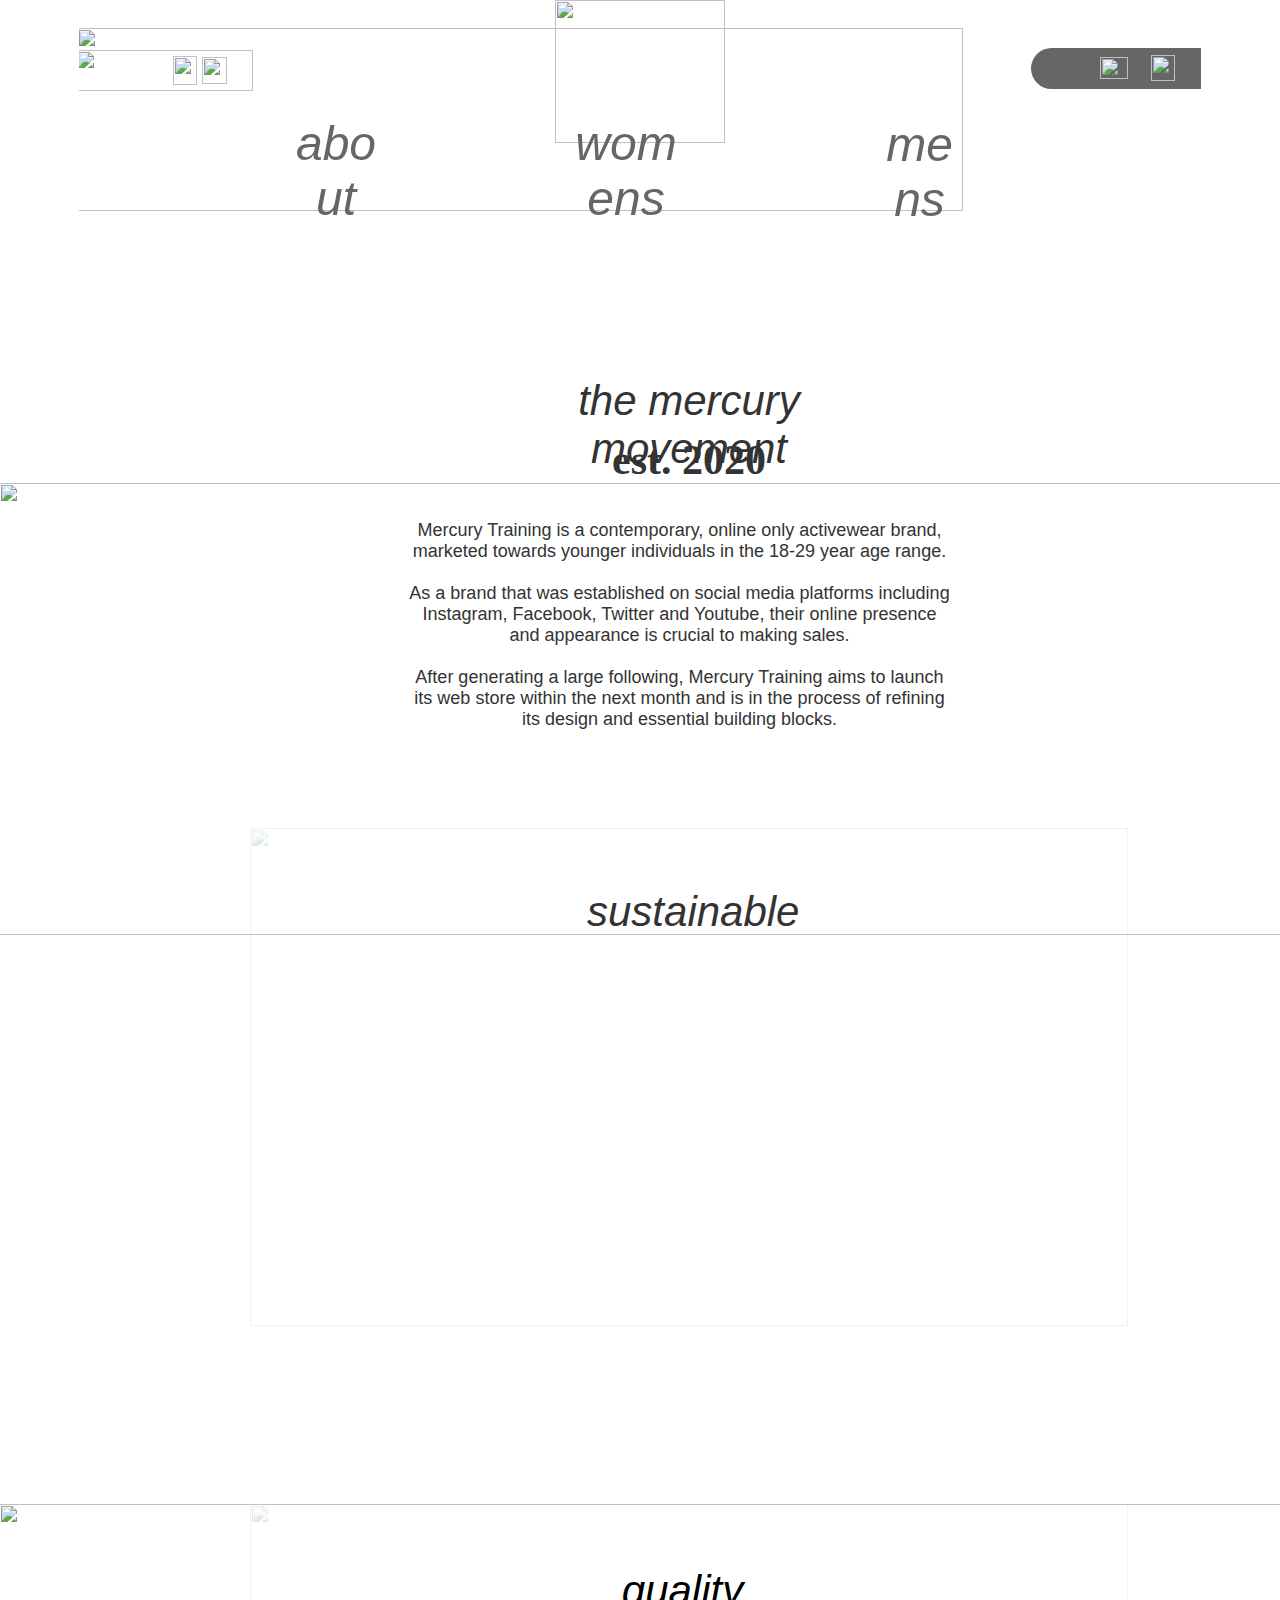
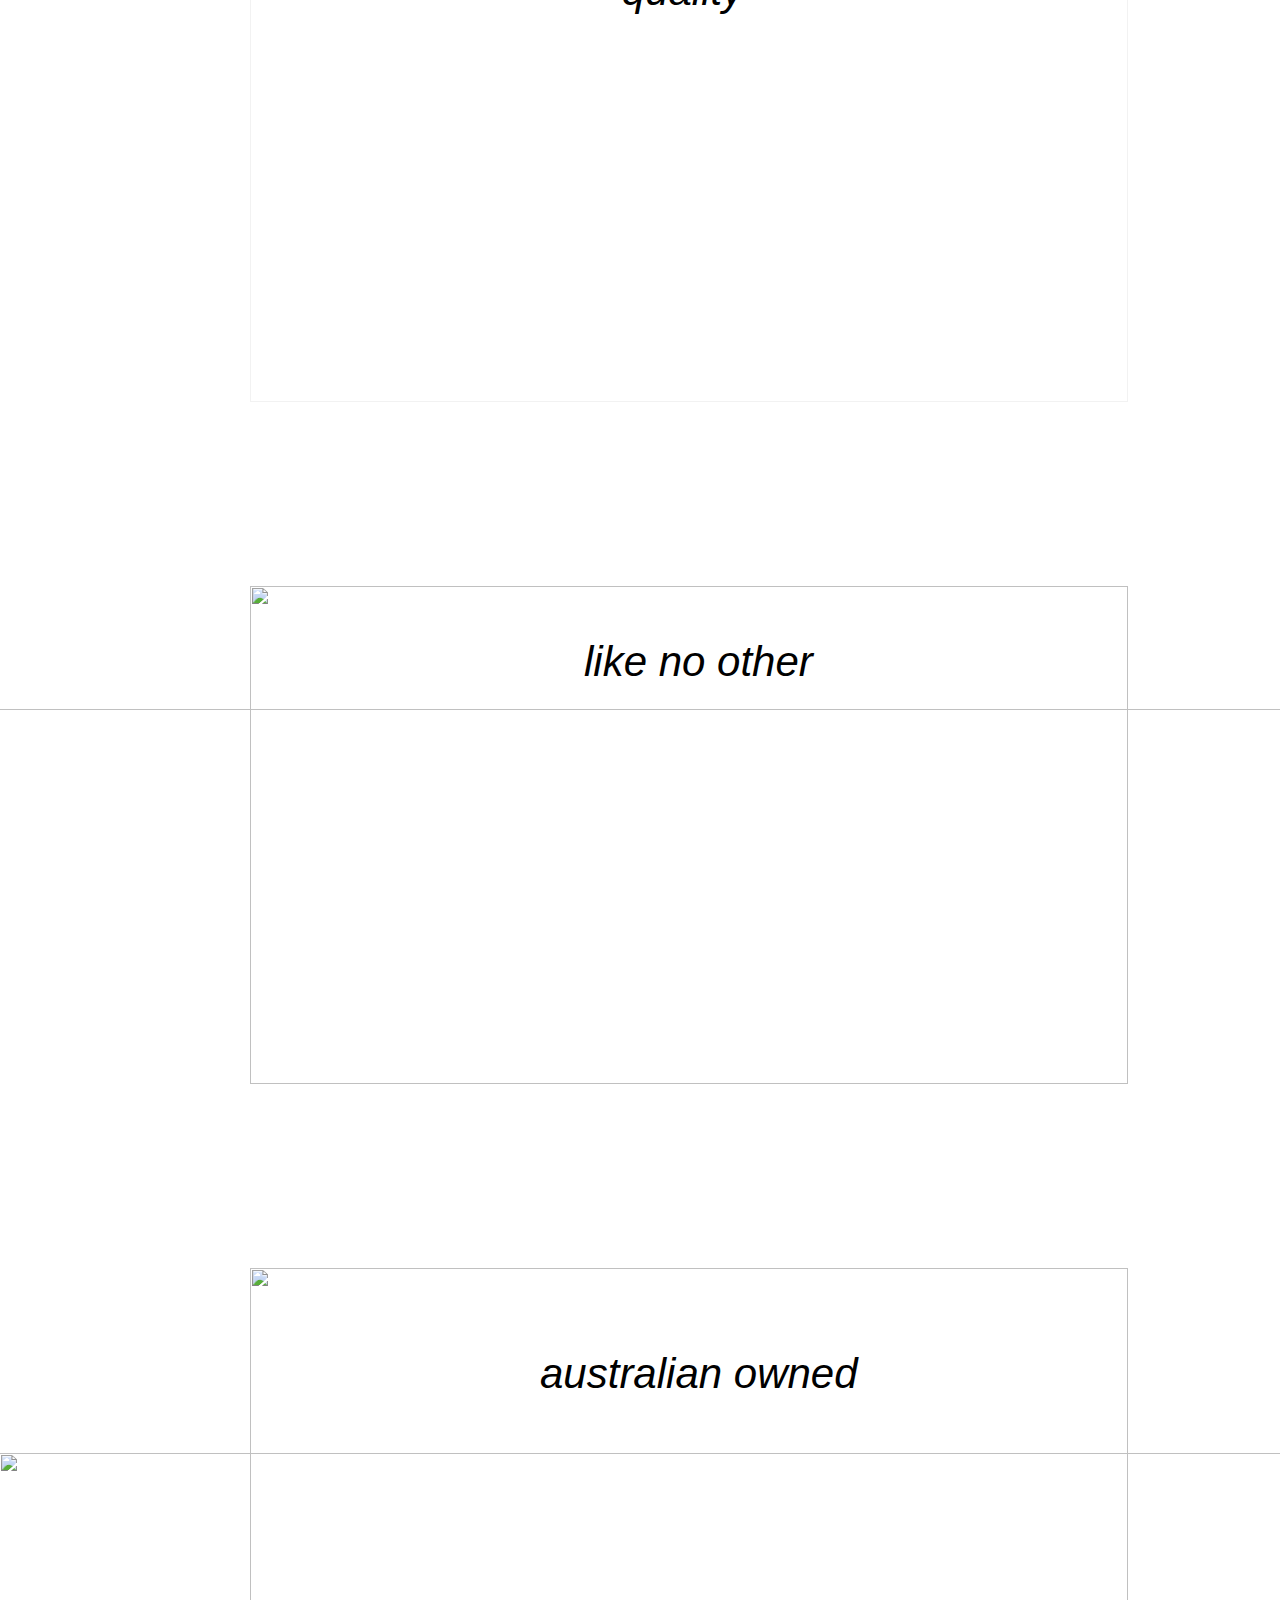
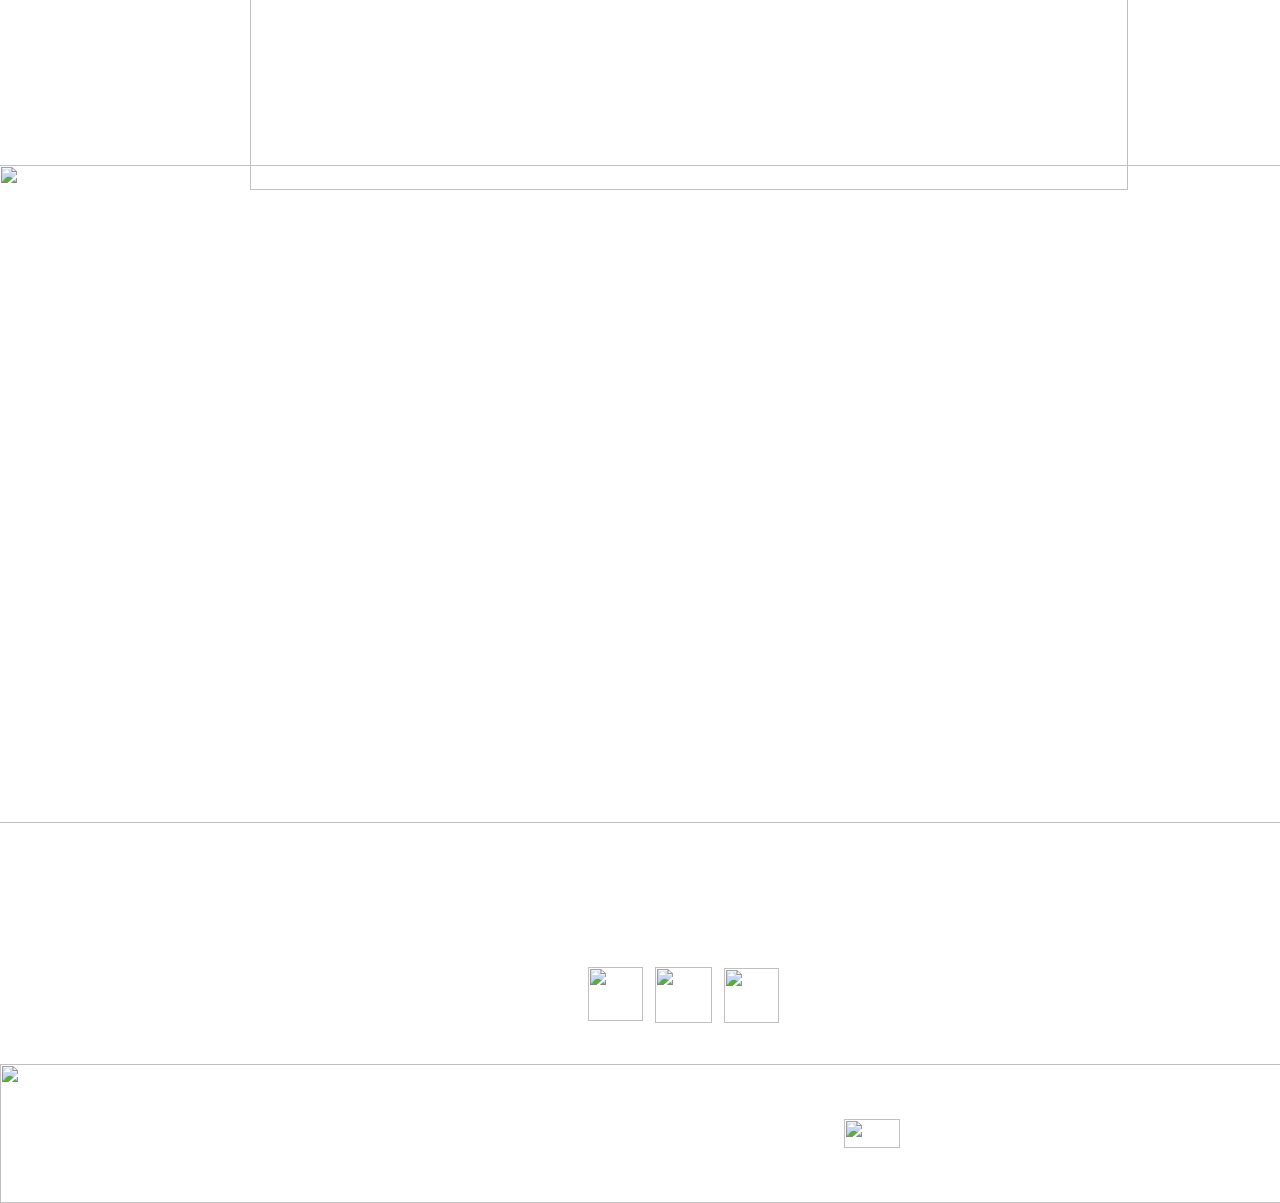
==== about.html @ 0af29b04 "updated" ====
<html><head>
    <meta name="robots" content="noindex, nofollow">
    <title>about</title>
    <meta http-equiv="X-UA-Compatible" content="IE=edge">
    <meta http-equiv="content-type" content="text/html; charset=utf-8">
    <link href="resources/css/axure_rp_page.css" type="text/css" rel="stylesheet">
    <link href="data/styles.css" type="text/css" rel="stylesheet">
    <link href="files/about/styles.css" type="text/css" rel="stylesheet">
    <link href="https://use.typekit.net/eap8zvl.css" type="text/css" rel="stylesheet">
    <link href="https://use.typekit.net/eap8zvl.css" type="text/css" rel="stylesheet">
    <script type="text/javascript">
        AXSHARE_HOST_URL = 'http://app.axure.cloud';
        AXSHARE_HOST_SECURE_URL = 'https://share.axure.com';
        ACCOUNT_SERVICE_URL = 'http://accounts.axure.com';
        ACCOUNT_SERVICE_SECURE_URL = 'https://accounts.axure.com';
        ON_PREM_LDAP_ENABLED = 'false';
        AXSHARE_CLIENT_URL = 'https://app.axure.cloud/app'
</script><script src="resources/scripts/jquery-3.2.1.min.js"></script>
    <script src="resources/scripts/axure/axQuery.js"></script>
    <script src="resources/scripts/axure/globals.js"></script>
    <script src="resources/scripts/axutils.js"></script>
    <script src="resources/scripts/axure/annotation.js"></script>
    <script src="resources/scripts/axure/axQuery.std.js"></script>
    <script src="resources/scripts/axure/doc.js"></script>
    <script src="resources/scripts/messagecenter.js"></script>
    <script src="resources/scripts/axure/events.js"></script>
    <script src="resources/scripts/axure/recording.js"></script>
    <script src="resources/scripts/axure/action.js"></script>
    <script src="resources/scripts/axure/expr.js"></script>
    <script src="resources/scripts/axure/geometry.js"></script>
    <script src="resources/scripts/axure/flyout.js"></script>
    <script src="resources/scripts/axure/model.js"></script>
    <script src="resources/scripts/axure/repeater.js"></script>
    <script src="resources/scripts/axure/sto.js"></script>
    <script src="resources/scripts/axure/utils.temp.js"></script>
    <script src="resources/scripts/axure/variables.js"></script>
    <script src="resources/scripts/axure/drag.js"></script>
    <script src="resources/scripts/axure/move.js"></script>
    <script src="resources/scripts/axure/visibility.js"></script>
    <script src="resources/scripts/axure/style.js"></script>
    <script src="resources/scripts/axure/adaptive.js"></script>
    <script src="resources/scripts/axure/tree.js"></script>
    <script src="resources/scripts/axure/init.temp.js"></script>
    <script src="resources/scripts/axure/legacy.js"></script>
    <script src="resources/scripts/axure/viewer.js"></script>
    <script src="resources/scripts/axure/math.js"></script>
    <script src="resources/scripts/axure/jquery.nicescroll.min.js"></script>
    <script src="data/document.js"></script>
    <script src="files/about/data.js"></script>
    <script type="text/javascript">
      $axure.utils.getTransparentGifPath = function() { return 'https://d1h0x9w88ijkiq.cloudfront.net/3701/images/transparent.gif'; };
      $axure.utils.getOtherPath = function() { return 'resources/Other.html'; };
      $axure.utils.getReloadPath = function() { return 'resources/reload.html'; };
    </script>
  
<script>
    $(document).ready(function(){
        $("iframe").each(function( index ) {
            var iframeSrc = $(this).attr('src') || '';
            if(iframeSrc.indexOf('http:') != -1){
                $(this).attr('scrolling', 'auto');
                $(this).css('overflow', 'auto');
                $(this).attr('src', 'https://uftnur.axshare.com/');
            }
        });
    });
</script>
</head>
  <body>
    <div id="base" class="">

      <!-- Unnamed (Rectangle) -->
      <div id="u190" class="ax_default box_1">
        <img id="u190_img" class="img " src="https://d1icd6shlvmxi6.cloudfront.net/gsc/T12E49/e3/e2/44/e3e2448cad5c4119acaff49a198863d7/images/about/u190.svg?token=29dba86f237c1cb631171b21e3ddddee3d24c3df3f4107388b3dfd5e286b17d6">
        <div id="u190_text" class="text " style="display:none; visibility: hidden">
          <p></p>
        </div>
      </div>

      <!-- Unnamed (Rectangle) -->
      <div id="u191" class="ax_default box_1">
        <img id="u191_img" class="img " src="https://d1icd6shlvmxi6.cloudfront.net/gsc/T12E49/e3/e2/44/e3e2448cad5c4119acaff49a198863d7/images/about/u191.svg?token=84550e3d31f9e985f17fb6bf36323a4ef4c09071dbc0ebb6dfd98837c34f5258">
        <div id="u191_text" class="text " style="display:none; visibility: hidden">
          <p></p>
        </div>
      </div>

      <!-- Unnamed (Rectangle) -->
      <div id="u192" class="ax_default box_1">
        <img id="u192_img" class="img " src="https://d1icd6shlvmxi6.cloudfront.net/gsc/T12E49/e3/e2/44/e3e2448cad5c4119acaff49a198863d7/images/about/u192.svg?token=bd89bae131a731e0e1579896e544ff6ba9a644b9d1b19f51e6b49bf3a5f12c98">
        <div id="u192_text" class="text " style="display:none; visibility: hidden">
          <p></p>
        </div>
      </div>

      <!-- Unnamed (Rectangle) -->
      <div id="u193" class="ax_default box_1">
        <img id="u193_img" class="img " src="https://d1icd6shlvmxi6.cloudfront.net/gsc/T12E49/e3/e2/44/e3e2448cad5c4119acaff49a198863d7/images/about/u193.svg?token=28fc5b3a6406bc3f75bbd3ffdef777952d5403fe76863e2900ac0fec74e2ea33">
        <div id="u193_text" class="text " style="display:none; visibility: hidden">
          <p></p>
        </div>
      </div>

      <!-- Unnamed (Group) -->
      <div id="u194" class="ax_default" data-left="250" data-top="1504" data-width="878" data-height="498">

        <!-- Unnamed (Image) -->
        <div id="u195" class="ax_default image">
          <img id="u195_img" class="img " src="https://d1icd6shlvmxi6.cloudfront.net/gsc/T12E49/e3/e2/44/e3e2448cad5c4119acaff49a198863d7/images/about/u195.png?token=7d6c83d690de10bed030a1f88591ec9699cec29b453911fc96f72812eaa8d76f">
          <div id="u195_text" class="text " style="display:none; visibility: hidden">
            <p></p>
          </div>
        </div>

        <!-- Unnamed (Rectangle) -->
        <div id="u196" class="ax_default heading_1">
          <div id="u196_div" class=""></div>
          <div id="u196_text" class="text ">
            <p><span>quality</span></p>
          </div>
        </div>
      </div>

      <!-- Unnamed (Image) -->
      <div id="u197" class="ax_default image">
        <img id="u197_img" class="img " src="https://d1icd6shlvmxi6.cloudfront.net/gsc/T12E49/e3/e2/44/e3e2448cad5c4119acaff49a198863d7/images/about/u197.png?token=eff26e3b9b732cd84abbeff21485a74d63af9831c698d80a03b2161523832711">
        <div id="u197_text" class="text " style="display:none; visibility: hidden">
          <p></p>
        </div>
      </div>

      <!-- Unnamed (Rectangle) -->
      <div id="u198" class="ax_default heading_1">
        <div id="u198_div" class=""></div>
        <div id="u198_text" class="text ">
          <p><span>sustainable</span></p>
        </div>
      </div>

      <!-- Unnamed (Rectangle) -->
      <div id="u199" class="ax_default heading_1">
        <div id="u199_div" class=""></div>
        <div id="u199_text" class="text ">
          <p><span>the mercury movement</span></p>
        </div>
      </div>

      <!-- Unnamed (Rectangle) -->
      <div id="u200" class="ax_default heading_1">
        <div id="u200_div" class=""></div>
        <div id="u200_text" class="text ">
          <p><span>est. 2020</span></p>
        </div>
      </div>

      <!-- Unnamed (Dynamic Panel) -->
      <div id="u201" class="ax_default">
        <div id="u201_state0" class="panel_state" data-label="State1" style="">
          <div id="u201_state0_content" class="panel_state_content">

            <!-- Unnamed (Image) -->
            <div id="u202" class="ax_default image">
              <img id="u202_img" class="img " src="https://d1icd6shlvmxi6.cloudfront.net/gsc/T12E49/e3/e2/44/e3e2448cad5c4119acaff49a198863d7/images/about/u202.png?token=363592586516ce63cbf22a4145c3e2142d85b64facdb12ffdaad3657d2ca29d8">
              <div id="u202_text" class="text " style="display:none; visibility: hidden">
                <p></p>
              </div>
            </div>
          </div>
        </div>
      </div>

      <!-- Unnamed (Group) -->
      <div id="u203" class="ax_default" data-left="250" data-top="2186" data-width="878" data-height="820">

        <!-- Unnamed (Image) -->
        <div id="u204" class="ax_default image">
          <img id="u204_img" class="img " src="https://d1icd6shlvmxi6.cloudfront.net/gsc/T12E49/e3/e2/44/e3e2448cad5c4119acaff49a198863d7/images/about/u204.png?token=244e8b0ebcea4e0c469b07ad04e687013924014884b805576ce82ab61785e96d">
          <div id="u204_text" class="text " style="display:none; visibility: hidden">
            <p></p>
          </div>
        </div>

        <!-- Unnamed (Rectangle) -->
        <div id="u205" class="ax_default heading_1">
          <div id="u205_div" class=""></div>
          <div id="u205_text" class="text ">
            <p><span>like no other</span></p>
          </div>
        </div>

        <!-- Unnamed (Rectangle) -->
        <div id="u206" class="ax_default heading_1">
          <div id="u206_div" class=""></div>
          <div id="u206_text" class="text ">
            <p><span>australian owned</span></p>
          </div>
        </div>
      </div>

      <!-- Unnamed (Rectangle) -->
      <div id="u207" class="ax_default paragraph">
        <div id="u207_div" class=""></div>
        <div id="u207_text" class="text ">
          <p><span>Mercury Training is a contemporary, online only activewear brand, marketed towards younger individuals in the 18-29 year age range.</span></p><p><span><br></span></p><p><span>As a brand that was established on social media platforms including Instagram, Facebook, Twitter and Youtube, their online presence and appearance is crucial to making sales.</span></p><p><span><br></span></p><p><span>After generating a large following, Mercury Training aims to launch its web store within the next month and is in the process of refining its design and essential building blocks.</span></p>
        </div>
      </div>

      <!-- Unnamed (Image) -->
      <div id="u208" class="ax_default image">
        <img id="u208_img" class="img " src="https://d1icd6shlvmxi6.cloudfront.net/gsc/T12E49/e3/e2/44/e3e2448cad5c4119acaff49a198863d7/images/index/u63.png?token=3b9ca4e91e3579bb77bb070edfdcd228736a7e8b6ae8fb9a878acb8526d6e3fd">
        <div id="u208_text" class="text " style="display:none; visibility: hidden">
          <p></p>
        </div>
      </div>

      <!-- Unnamed (Master 1) -->

      <!-- Unnamed (Dynamic Panel) -->
      <div id="u210" class="ax_default" style="z-index: 1001; left: 50%;">
        <div id="u210_state0" class="panel_state" data-label="State1" style="">
          <div id="u210_state0_content" class="panel_state_content">

            <!-- Unnamed (Rectangle) -->
            <div id="u211" class="ax_default box_1">
              <img id="u211_img" class="img " src="https://d1icd6shlvmxi6.cloudfront.net/gsc/T12E49/e3/e2/44/e3e2448cad5c4119acaff49a198863d7/images/index/u2.svg?token=b381e3e4f257134cc5262ebfe2e6e691c07fec40b9c8557812f428b63dcf1383">
              <div id="u211_text" class="text " style="display:none; visibility: hidden">
                <p></p>
              </div>
            </div>

            <!-- Unnamed (Dynamic Panel) -->
            <div id="u212" class="ax_default">
              <div id="u212_state0" class="panel_state" data-label="State1" style="">
                <div id="u212_state0_content" class="panel_state_content">
                </div>
              </div>
            </div>

            <!-- Unnamed (Image) -->
            <div id="u213" class="ax_default image" style="cursor: pointer;">
              <img id="u213_img" class="img " src="https://d1icd6shlvmxi6.cloudfront.net/gsc/T12E49/e3/e2/44/e3e2448cad5c4119acaff49a198863d7/images/index/u4.png?token=bc45b74a32ffb7a8cfefb0fa187a41933a3ec0ef16a9f8dc41f8763576f08f32" tabindex="0">
              <div id="u213_text" class="text " style="display:none; visibility: hidden">
                <p></p>
              </div>
            </div>

            <!-- Unnamed (Image) -->
            <div id="u214" class="ax_default image" style="cursor: pointer;">
              <img id="u214_img" class="img " src="https://d1icd6shlvmxi6.cloudfront.net/gsc/T12E49/e3/e2/44/e3e2448cad5c4119acaff49a198863d7/images/index/u5.png?token=25758a593a1eed9463f2ce98c45bd527aa0e6a61bac7b86f6a47291e951ec719" tabindex="0">
              <div id="u214_text" class="text " style="display:none; visibility: hidden">
                <p></p>
              </div>
            </div>

            <!-- Unnamed (Image) -->
            <div id="u215" class="ax_default image" style="cursor: pointer;">
              <img id="u215_img" class="img " src="https://d1icd6shlvmxi6.cloudfront.net/gsc/T12E49/e3/e2/44/e3e2448cad5c4119acaff49a198863d7/images/index/u6.png?token=7678b1cb4c6f7141ba5e9a1bf5e0ef2548e3509686c2f45f0ecde10362646c6c" tabindex="0">
              <div id="u215_text" class="text " style="display:none; visibility: hidden">
                <p></p>
              </div>
            </div>

            <!-- Unnamed (Group) -->
            <div id="u216" class="ax_default" data-left="-76" data-top="29" data-width="416" data-height="62">

              <!-- Unnamed (Dynamic Panel) -->
              <div id="u217" class="ax_default">
                <div id="u217_state0" class="panel_state" data-label="State1" style="">
                  <div id="u217_state0_content" class="panel_state_content">

                    <!-- Unnamed (Rectangle) -->
                    <div id="u218" class="ax_default box_1">
                      <img id="u218_img" class="img " src="https://d1icd6shlvmxi6.cloudfront.net/gsc/T12E49/e3/e2/44/e3e2448cad5c4119acaff49a198863d7/images/index/u9.svg?token=17a311a3d5c6ecb77720ddfd33a53217cdeafd77eab2c504dbaecd771d4312e6">
                      <div id="u218_text" class="text " style="display:none; visibility: hidden">
                        <p></p>
                      </div>
                    </div>

                    <!-- Unnamed (Shape) -->
                    <div id="u219" class="ax_default box_1 ax_default_hidden" style="display:none; visibility: hidden">
                      <img id="u219_img" class="img " src="https://d1icd6shlvmxi6.cloudfront.net/gsc/T12E49/e3/e2/44/e3e2448cad5c4119acaff49a198863d7/images/index/u10.svg?token=020beb7f576e84bdd96a6387a32f7fff96294ceff72ad7f6d88a8cf86814b2e1">
                      <div id="u219_text" class="text " style="display:none; visibility: hidden">
                        <p></p>
                      </div>
                    </div>

                    <!-- Unnamed (Text Field) -->
                    <div id="u220" class="ax_default text_field ax_default_hidden" style="display:none; visibility: hidden">
                      <img id="u220_img" class="img " src="https://d1icd6shlvmxi6.cloudfront.net/gsc/T12E49/e3/e2/44/e3e2448cad5c4119acaff49a198863d7/images/index/u11.svg?token=381119339936e15c0503c7438a933460e73e7ae56648fa197dcfe4c4f19a71e9">
                      <input id="u220_input" type="text" value="" class="u220_input" style="color: rgb(153, 153, 153);">
                    </div>
                  </div>
                </div>
              </div>

              <!-- Unnamed (Image) -->
              <div id="u221" class="ax_default image" style="cursor: pointer;">
                <img id="u221_img" class="img " src="https://d1icd6shlvmxi6.cloudfront.net/gsc/T12E49/e3/e2/44/e3e2448cad5c4119acaff49a198863d7/images/index/u12.png?token=785f24f9a5ae138f45f8186e5686e812bf46010a10af70f240276caae130f1dd" tabindex="0">
                <div id="u221_text" class="text " style="display:none; visibility: hidden">
                  <p></p>
                </div>
              </div>
            </div>

            <!-- Unnamed (Image) -->
            <div id="u222" class="ax_default image ax_default_hidden" style="display: none; visibility: hidden; cursor: pointer;">
              <img id="u222_img" class="img " src="https://d1icd6shlvmxi6.cloudfront.net/gsc/T12E49/e3/e2/44/e3e2448cad5c4119acaff49a198863d7/images/index/u12.png?token=785f24f9a5ae138f45f8186e5686e812bf46010a10af70f240276caae130f1dd" tabindex="0">
              <div id="u222_text" class="text " style="display:none; visibility: hidden">
                <p></p>
              </div>
            </div>

            <!-- Unnamed (Image) -->
            <div id="u223" class="ax_default image" style="cursor: pointer;">
              <img id="u223_img" class="img " src="https://d1icd6shlvmxi6.cloudfront.net/gsc/T12E49/e3/e2/44/e3e2448cad5c4119acaff49a198863d7/images/index/u14.png?token=78861dfc6986c7008605620b86d4eba15e61a74ea723fc625d31032b34368599" tabindex="0">
              <div id="u223_text" class="text " style="display:none; visibility: hidden">
                <p></p>
              </div>
            </div>

            <!-- logo (Image) -->
            <div id="u224" class="ax_default image" data-label="logo" style="cursor: pointer;">
              <img id="u224_img" class="img " src="https://d1icd6shlvmxi6.cloudfront.net/gsc/T12E49/e3/e2/44/e3e2448cad5c4119acaff49a198863d7/images/index/logo_u15.png?token=6aff16e67a0a68ebd94fe6651b730d0bd4fe7394e2bf3d9d7de1b9d261cb4bd6" tabindex="0">
              <div id="u224_text" class="text " style="display:none; visibility: hidden">
                <p></p>
              </div>
            </div>

            <!-- Unnamed (Dynamic Panel) -->
            <div id="u225" class="ax_default">
              <div id="u225_state0" class="panel_state" data-label="State1" style="">
                <div id="u225_state0_content" class="panel_state_content">

                  <!-- Unnamed (Rectangle) -->
                  <div id="u226" class="ax_default box_1" style="visibility: hidden; display: none;">
                    <img id="u226_img" class="img " src="https://d1icd6shlvmxi6.cloudfront.net/gsc/T12E49/e3/e2/44/e3e2448cad5c4119acaff49a198863d7/images/index/u17.svg?token=c6a467b86d2e4741c9903317c3f160c768ebb38445e0dc8c45e473f5ed915ffb">
                    <div id="u226_text" class="text " style="display:none; visibility: hidden">
                      <p></p>
                    </div>
                  </div>

                  <!-- Unnamed (Rectangle) -->
                  <div id="u227" class="ax_default box_1 ax_default_hidden" style="visibility: hidden; display: none;">
                    <img id="u227_img" class="img " src="https://d1icd6shlvmxi6.cloudfront.net/gsc/T12E49/e3/e2/44/e3e2448cad5c4119acaff49a198863d7/images/index/u17.svg?token=c6a467b86d2e4741c9903317c3f160c768ebb38445e0dc8c45e473f5ed915ffb">
                    <div id="u227_text" class="text " style="display:none; visibility: hidden">
                      <p></p>
                    </div>
                  </div>

                  <!-- Unnamed (Rectangle) -->
                  <div id="u228" class="ax_default link_button" style="cursor: pointer;">
                    <div id="u228_div" class="" tabindex="0"></div>
                    <div id="u228_text" class="text ">
                      <p><span>about</span></p>
                    </div>
                  </div>

                  <!-- Unnamed (Rectangle) -->
                  <div id="u229" class="ax_default link_button" style="cursor: pointer;">
                    <div id="u229_div" class="" tabindex="0"></div>
                    <div id="u229_text" class="text ">
                      <p id="cache0" style=""><span id="cache1" style="">womens</span></p>
                    </div>
                  </div>

                  <!-- Unnamed (Rectangle) -->
                  <div id="u230" class="ax_default link_button" style="cursor: pointer;">
                    <div id="u230_div" class="" tabindex="0"></div>
                    <div id="u230_text" class="text ">
                      <p id="cache8" style=""><span id="cache9" style="">mens</span></p>
                    </div>
                  </div>

                  <!-- Unnamed (Rectangle) -->
                  <div id="u231" class="ax_default link_button ax_default_hidden" style="visibility: hidden; cursor: pointer; display: none;">
                    <div id="u231_div" class="" tabindex="0"></div>
                    <div id="u231_text" class="text ">
                      <p id="cache2" style=""><span id="cache3" style="">new</span></p>
                    </div>
                  </div>

                  <!-- Unnamed (Rectangle) -->
                  <div id="u232" class="ax_default link_button ax_default_hidden" style="visibility: hidden; cursor: pointer; display: none;">
                    <div id="u232_div" class="" tabindex="0"></div>
                    <div id="u232_text" class="text ">
                      <p id="cache4" style=""><span id="cache5" style="">tops</span></p>
                    </div>
                  </div>

                  <!-- Unnamed (Rectangle) -->
                  <div id="u233" class="ax_default link_button ax_default_hidden" style="visibility: hidden; cursor: pointer; display: none;">
                    <div id="u233_div" class="" tabindex="0"></div>
                    <div id="u233_text" class="text ">
                      <p id="cache6" style=""><span id="cache7" style="">bottoms</span></p>
                    </div>
                  </div>

                  <!-- Unnamed (Rectangle) -->
                  <div id="u234" class="ax_default link_button ax_default_hidden" style="visibility: hidden; cursor: pointer; display: none;">
                    <div id="u234_div" class="" tabindex="0"></div>
                    <div id="u234_text" class="text ">
                      <p><span>underwear</span></p>
                    </div>
                  </div>

                  <!-- Unnamed (Rectangle) -->
                  <div id="u235" class="ax_default link_button ax_default_hidden" style="visibility: hidden; cursor: pointer; display: none;">
                    <div id="u235_div" class="" tabindex="0"></div>
                    <div id="u235_text" class="text ">
                      <p><span>sale</span></p>
                    </div>
                  </div>

                  <!-- Unnamed (Rectangle) -->
                  <div id="u236" class="ax_default link_button ax_default_hidden" style="visibility: hidden; cursor: pointer; display: none;">
                    <div id="u236_div" class="" tabindex="0"></div>
                    <div id="u236_text" class="text ">
                      <p><span>new</span></p>
                    </div>
                  </div>

                  <!-- Unnamed (Rectangle) -->
                  <div id="u237" class="ax_default link_button ax_default_hidden" style="visibility: hidden; cursor: pointer; display: none;">
                    <div id="u237_div" class="" tabindex="0"></div>
                    <div id="u237_text" class="text ">
                      <p id="cache10" style=""><span id="cache11" style="">tops</span></p>
                    </div>
                  </div>

                  <!-- Unnamed (Rectangle) -->
                  <div id="u238" class="ax_default link_button ax_default_hidden" style="visibility: hidden; cursor: pointer; display: none;">
                    <div id="u238_div" class="" tabindex="0"></div>
                    <div id="u238_text" class="text ">
                      <p><span>bottoms</span></p>
                    </div>
                  </div>

                  <!-- Unnamed (Rectangle) -->
                  <div id="u239" class="ax_default link_button ax_default_hidden" style="visibility: hidden; cursor: pointer; display: none;">
                    <div id="u239_div" class="" tabindex="0"></div>
                    <div id="u239_text" class="text ">
                      <p><span>underwear</span></p>
                    </div>
                  </div>

                  <!-- Unnamed (Rectangle) -->
                  <div id="u240" class="ax_default link_button ax_default_hidden" style="visibility: hidden; cursor: pointer; display: none;">
                    <div id="u240_div" class="" tabindex="0"></div>
                    <div id="u240_text" class="text ">
                      <p><span>sale</span></p>
                    </div>
                  </div>
                </div>
              </div>
            </div>
          </div>
        </div>
        <div id="u210_state1" class="panel_state" data-label="State2" style="visibility: hidden; display: none;">
          <div id="u210_state1_content" class="panel_state_content">

            <!-- Unnamed (Rectangle) -->
            <div id="u241" class="ax_default box_1">
              <img id="u241_img" class="img " src="https://d1icd6shlvmxi6.cloudfront.net/gsc/T12E49/e3/e2/44/e3e2448cad5c4119acaff49a198863d7/images/index/u32.svg?token=9f92a89975b96b0eb64fa0be72cb5d6113ad57e4c18de918d43c7310379dc716">
              <div id="u241_text" class="text " style="display:none; visibility: hidden">
                <p></p>
              </div>
            </div>

            <!-- Unnamed (Dynamic Panel) -->
            <div id="u242" class="ax_default">
              <div id="u242_state0" class="panel_state" data-label="State1" style="">
                <div id="u242_state0_content" class="panel_state_content">
                </div>
              </div>
            </div>

            <!-- Unnamed (Image) -->
            <div id="u243" class="ax_default image" style="cursor: pointer;">
              <img id="u243_img" class="img " src="https://d1icd6shlvmxi6.cloudfront.net/gsc/T12E49/e3/e2/44/e3e2448cad5c4119acaff49a198863d7/images/index/u4.png?token=bc45b74a32ffb7a8cfefb0fa187a41933a3ec0ef16a9f8dc41f8763576f08f32" tabindex="0">
              <div id="u243_text" class="text " style="display:none; visibility: hidden">
                <p></p>
              </div>
            </div>

            <!-- Unnamed (Image) -->
            <div id="u244" class="ax_default image" style="cursor: pointer;">
              <img id="u244_img" class="img " src="https://d1icd6shlvmxi6.cloudfront.net/gsc/T12E49/e3/e2/44/e3e2448cad5c4119acaff49a198863d7/images/index/u5.png?token=25758a593a1eed9463f2ce98c45bd527aa0e6a61bac7b86f6a47291e951ec719" tabindex="0">
              <div id="u244_text" class="text " style="display:none; visibility: hidden">
                <p></p>
              </div>
            </div>

            <!-- Unnamed (Image) -->
            <div id="u245" class="ax_default image" style="cursor: pointer;">
              <img id="u245_img" class="img " src="https://d1icd6shlvmxi6.cloudfront.net/gsc/T12E49/e3/e2/44/e3e2448cad5c4119acaff49a198863d7/images/index/u6.png?token=7678b1cb4c6f7141ba5e9a1bf5e0ef2548e3509686c2f45f0ecde10362646c6c" tabindex="0">
              <div id="u245_text" class="text " style="display:none; visibility: hidden">
                <p></p>
              </div>
            </div>

            <!-- Unnamed (Group) -->
            <div id="u246" class="ax_default" data-left="-1" data-top="38" data-width="362" data-height="48">

              <!-- Unnamed (Group) -->
              <div id="u247" class="ax_default" data-left="-1" data-top="38" data-width="362" data-height="48">

                <!-- Unnamed (Dynamic Panel) -->
                <div id="u248" class="ax_default">
                  <div id="u248_state0" class="panel_state" data-label="State1" style="">
                    <div id="u248_state0_content" class="panel_state_content">

                      <!-- Unnamed (Rectangle) -->
                      <div id="u249" class="ax_default box_1">
                        <img id="u249_img" class="img " src="https://d1icd6shlvmxi6.cloudfront.net/gsc/T12E49/e3/e2/44/e3e2448cad5c4119acaff49a198863d7/images/index/u40.svg?token=2597c63accee0abf2d326fc9081e9cd23d952727246942bb927a66832a2e5a2a">
                        <div id="u249_text" class="text " style="display:none; visibility: hidden">
                          <p></p>
                        </div>
                      </div>

                      <!-- Unnamed (Rectangle) -->
                      <div id="u250" class="ax_default box_1 ax_default_hidden" style="display:none; visibility: hidden">
                        <img id="u250_img" class="img " src="https://d1icd6shlvmxi6.cloudfront.net/gsc/T12E49/e3/e2/44/e3e2448cad5c4119acaff49a198863d7/images/index/u41.svg?token=58e63e7dd1c78c2aac8bec591b322c90262ffc6d0c80e8cddf454749e0724c58">
                        <div id="u250_text" class="text " style="display:none; visibility: hidden">
                          <p></p>
                        </div>
                      </div>

                      <!-- Unnamed (Text Field) -->
                      <div id="u251" class="ax_default text_field ax_default_hidden" style="display:none; visibility: hidden">
                        <img id="u251_img" class="img " src="https://d1icd6shlvmxi6.cloudfront.net/gsc/T12E49/e3/e2/44/e3e2448cad5c4119acaff49a198863d7/images/index/u42.svg?token=4d24c350a64eb66433fc7021dad6c780cb5e4e9b4a024bb2d71b5d6911700979">
                        <input id="u251_input" type="text" value="" class="u251_input" style="color: rgb(153, 153, 153);">
                      </div>
                    </div>
                  </div>
                </div>

                <!-- Unnamed (Image) -->
                <div id="u252" class="ax_default image" style="cursor: pointer;">
                  <img id="u252_img" class="img " src="https://d1icd6shlvmxi6.cloudfront.net/gsc/T12E49/e3/e2/44/e3e2448cad5c4119acaff49a198863d7/images/index/u12.png?token=785f24f9a5ae138f45f8186e5686e812bf46010a10af70f240276caae130f1dd" tabindex="0">
                  <div id="u252_text" class="text " style="display:none; visibility: hidden">
                    <p></p>
                  </div>
                </div>
              </div>
            </div>

            <!-- Unnamed (Image) -->
            <div id="u253" class="ax_default image ax_default_hidden" style="display:none; visibility: hidden">
              <img id="u253_img" class="img " src="https://d1icd6shlvmxi6.cloudfront.net/gsc/T12E49/e3/e2/44/e3e2448cad5c4119acaff49a198863d7/images/index/u12.png?token=785f24f9a5ae138f45f8186e5686e812bf46010a10af70f240276caae130f1dd">
              <div id="u253_text" class="text " style="display:none; visibility: hidden">
                <p></p>
              </div>
            </div>

            <!-- Unnamed (Image) -->
            <div id="u254" class="ax_default image" style="cursor: pointer;">
              <img id="u254_img" class="img " src="https://d1icd6shlvmxi6.cloudfront.net/gsc/T12E49/e3/e2/44/e3e2448cad5c4119acaff49a198863d7/images/index/u14.png?token=78861dfc6986c7008605620b86d4eba15e61a74ea723fc625d31032b34368599" tabindex="0">
              <div id="u254_text" class="text " style="display:none; visibility: hidden">
                <p></p>
              </div>
            </div>

            <!-- logo (Image) -->
            <div id="u255" class="ax_default image" data-label="logo" style="cursor: pointer;">
              <img id="u255_img" class="img " src="https://d1icd6shlvmxi6.cloudfront.net/gsc/T12E49/e3/e2/44/e3e2448cad5c4119acaff49a198863d7/images/index/logo_u15.png?token=6aff16e67a0a68ebd94fe6651b730d0bd4fe7394e2bf3d9d7de1b9d261cb4bd6" tabindex="0">
              <div id="u255_text" class="text " style="display:none; visibility: hidden">
                <p></p>
              </div>
            </div>

            <!-- Unnamed (Dynamic Panel) -->
            <div id="u256" class="ax_default">
              <div id="u256_state0" class="panel_state" data-label="State1" style="">
                <div id="u256_state0_content" class="panel_state_content">

                  <!-- Unnamed (Rectangle) -->
                  <div id="u257" class="ax_default box_1 ax_default_hidden" style="display:none; visibility: hidden">
                    <img id="u257_img" class="img " src="https://d1icd6shlvmxi6.cloudfront.net/gsc/T12E49/e3/e2/44/e3e2448cad5c4119acaff49a198863d7/images/index/u48.svg?token=1c8550bcf7f5face2852db179d4feacd485500b6f5a1f19732ffb98372702ced">
                    <div id="u257_text" class="text " style="display:none; visibility: hidden">
                      <p></p>
                    </div>
                  </div>

                  <!-- Unnamed (Rectangle) -->
                  <div id="u258" class="ax_default box_1 ax_default_hidden" style="display:none; visibility: hidden">
                    <img id="u258_img" class="img " src="https://d1icd6shlvmxi6.cloudfront.net/gsc/T12E49/e3/e2/44/e3e2448cad5c4119acaff49a198863d7/images/index/u48.svg?token=1c8550bcf7f5face2852db179d4feacd485500b6f5a1f19732ffb98372702ced">
                    <div id="u258_text" class="text " style="display:none; visibility: hidden">
                      <p></p>
                    </div>
                  </div>

                  <!-- Unnamed (Rectangle) -->
                  <div id="u259" class="ax_default link_button" style="cursor: pointer;">
                    <div id="u259_div" class="" tabindex="0"></div>
                    <div id="u259_text" class="text ">
                      <p><span>about</span></p>
                    </div>
                  </div>

                  <!-- Unnamed (Rectangle) -->
                  <div id="u260" class="ax_default link_button" style="cursor: pointer;">
                    <div id="u260_div" class="" tabindex="0"></div>
                    <div id="u260_text" class="text ">
                      <p><span>womens</span></p>
                    </div>
                  </div>

                  <!-- Unnamed (Rectangle) -->
                  <div id="u261" class="ax_default link_button" style="cursor: pointer;">
                    <div id="u261_div" class="" tabindex="0"></div>
                    <div id="u261_text" class="text ">
                      <p><span>mens</span></p>
                    </div>
                  </div>

                  <!-- Unnamed (Rectangle) -->
                  <div id="u262" class="ax_default link_button ax_default_hidden" style="display: none; visibility: hidden; cursor: pointer;">
                    <div id="u262_div" class="" tabindex="0"></div>
                    <div id="u262_text" class="text ">
                      <p><span>new</span></p>
                    </div>
                  </div>

                  <!-- Unnamed (Rectangle) -->
                  <div id="u263" class="ax_default link_button ax_default_hidden" style="display: none; visibility: hidden; cursor: pointer;">
                    <div id="u263_div" class="" tabindex="0"></div>
                    <div id="u263_text" class="text ">
                      <p><span>tops</span></p>
                    </div>
                  </div>

                  <!-- Unnamed (Rectangle) -->
                  <div id="u264" class="ax_default link_button ax_default_hidden" style="display: none; visibility: hidden; cursor: pointer;">
                    <div id="u264_div" class="" tabindex="0"></div>
                    <div id="u264_text" class="text ">
                      <p><span>bottoms</span></p>
                    </div>
                  </div>

                  <!-- Unnamed (Rectangle) -->
                  <div id="u265" class="ax_default link_button ax_default_hidden" style="display: none; visibility: hidden; cursor: pointer;">
                    <div id="u265_div" class="" tabindex="0"></div>
                    <div id="u265_text" class="text ">
                      <p><span>underwear</span></p>
                    </div>
                  </div>

                  <!-- Unnamed (Rectangle) -->
                  <div id="u266" class="ax_default link_button ax_default_hidden" style="display: none; visibility: hidden; cursor: pointer;">
                    <div id="u266_div" class="" tabindex="0"></div>
                    <div id="u266_text" class="text ">
                      <p><span>sale</span></p>
                    </div>
                  </div>

                  <!-- Unnamed (Rectangle) -->
                  <div id="u267" class="ax_default link_button ax_default_hidden" style="display: none; visibility: hidden; cursor: pointer;">
                    <div id="u267_div" class="" tabindex="0"></div>
                    <div id="u267_text" class="text ">
                      <p><span>new</span></p>
                    </div>
                  </div>

                  <!-- Unnamed (Rectangle) -->
                  <div id="u268" class="ax_default link_button ax_default_hidden" style="display: none; visibility: hidden; cursor: pointer;">
                    <div id="u268_div" class="" tabindex="0"></div>
                    <div id="u268_text" class="text ">
                      <p><span>tops</span></p>
                    </div>
                  </div>

                  <!-- Unnamed (Rectangle) -->
                  <div id="u269" class="ax_default link_button ax_default_hidden" style="display: none; visibility: hidden; cursor: pointer;">
                    <div id="u269_div" class="" tabindex="0"></div>
                    <div id="u269_text" class="text ">
                      <p><span>bottoms</span></p>
                    </div>
                  </div>

                  <!-- Unnamed (Rectangle) -->
                  <div id="u270" class="ax_default link_button ax_default_hidden" style="display: none; visibility: hidden; cursor: pointer;">
                    <div id="u270_div" class="" tabindex="0"></div>
                    <div id="u270_text" class="text ">
                      <p><span>underwear</span></p>
                    </div>
                  </div>

                  <!-- Unnamed (Rectangle) -->
                  <div id="u271" class="ax_default link_button ax_default_hidden" style="display: none; visibility: hidden; cursor: pointer;">
                    <div id="u271_div" class="" tabindex="0"></div>
                    <div id="u271_text" class="text ">
                      <p><span>sale</span></p>
                    </div>
                  </div>
                </div>
              </div>
            </div>
          </div>
        </div>
      </div>

      <!-- Unnamed (Image) -->
      <div id="u272" class="ax_default image">
        <img id="u272_img" class="img " src="https://d1icd6shlvmxi6.cloudfront.net/gsc/T12E49/e3/e2/44/e3e2448cad5c4119acaff49a198863d7/images/index/u63.png?token=3b9ca4e91e3579bb77bb070edfdcd228736a7e8b6ae8fb9a878acb8526d6e3fd">
        <div id="u272_text" class="text " style="display:none; visibility: hidden">
          <p></p>
        </div>
      </div>
      <div id="u209" style="display:none; visibility:hidden;"></div>

      <!-- Unnamed (Dynamic Panel) -->
      <div id="u273" class="ax_default" style="left: 0px; width: 1365px;">
        <div id="u273_state0" class="panel_state" data-label="State1" style="width: 1365px;">
          <div id="u273_state0_content" class="panel_state_content" style="margin-left: 0px;">

            <!-- Unnamed (Shape) -->
            <div id="u274" class="ax_default box_1">
              <img id="u274_img" class="img " src="https://d1icd6shlvmxi6.cloudfront.net/gsc/T12E49/e3/e2/44/e3e2448cad5c4119acaff49a198863d7/images/index/u114.svg?token=945a2a4c0d396812e8acb66a3bab21e203111d90f328ebb8915624747093e989">
              <div id="u274_text" class="text ">
                <p><span>MERCURY TRAINING © 2020 | SITEMAP | HELP</span></p>
              </div>
            </div>
          </div>
        </div>
      </div>

      <!-- Unnamed (Image) -->
      <div id="u275" class="ax_default image">
        <img id="u275_img" class="img " src="https://d1icd6shlvmxi6.cloudfront.net/gsc/T12E49/e3/e2/44/e3e2448cad5c4119acaff49a198863d7/images/index/u115.png?token=10119be7df8028d1e24c5465f14c3b67489b14f11a1a3c2d3bdd98558b987826">
        <div id="u275_text" class="text " style="display:none; visibility: hidden">
          <p></p>
        </div>
      </div>

      <!-- Unnamed (Image) -->
      <div id="u276" class="ax_default image">
        <img id="u276_img" class="img " src="https://d1icd6shlvmxi6.cloudfront.net/gsc/T12E49/e3/e2/44/e3e2448cad5c4119acaff49a198863d7/images/index/u116.png?token=2fa5793f6a6932e87124895b7945ca122f5d1d672fa1315277275cabfecec4c4">
        <div id="u276_text" class="text " style="display:none; visibility: hidden">
          <p></p>
        </div>
      </div>

      <!-- Unnamed (Image) -->
      <div id="u277" class="ax_default image">
        <img id="u277_img" class="img " src="https://d1icd6shlvmxi6.cloudfront.net/gsc/T12E49/e3/e2/44/e3e2448cad5c4119acaff49a198863d7/images/index/u117.png?token=3671dacc792201c799c36f800aa2e0b65881475e6a07169685a89576d2b1e7b1">
        <div id="u277_text" class="text " style="display:none; visibility: hidden">
          <p></p>
        </div>
      </div>

      <!-- Unnamed (Rectangle) -->
      <div id="u278" class="ax_default box_1" style="cursor: pointer;">
        <img id="u278_img" class="img " src="https://d1icd6shlvmxi6.cloudfront.net/gsc/T12E49/e3/e2/44/e3e2448cad5c4119acaff49a198863d7/images/index/u118.svg?token=a67d802e7cfaf36bb2b03746a85dfab1775eb265b19b8efd12b6190bc08114fe" tabindex="0">
        <div id="u278_text" class="text " style="display:none; visibility: hidden">
          <p></p>
        </div>
      </div>
    </div>
    <script src="resources/scripts/axure/ios.js"></script>
  

</body></html>
---- resources/css/axure_rp_page.css ----
/* so the window resize fires within a frame in IE7 */
html, body {
    height: 100%;
}

.mobileFrameCursor div * {
    cursor: inherit !important;
}

a {
    color: inherit;
}

p {
    margin: 0px;
    text-rendering: optimizeLegibility;
    font-feature-settings: "kern" 1;
    -webkit-font-feature-settings: "kern";
    -moz-font-feature-settings: "kern";
    -moz-font-feature-settings: "kern=1";
    font-kerning: normal;
}

ul {
    margin:0px;
}

iframe {
    background: #FFFFFF;
}

/* to match IE with C, FF */
input {
    padding: 1px 0px 1px 0px;
    box-sizing: border-box;
    -moz-box-sizing: border-box;
}

input[type=text]::-ms-clear {
    width: 0;
    height: 0;
    display: none;
}

textarea {
    margin: 0px;
    box-sizing: border-box;
    -moz-box-sizing: border-box;
}

.focused:focus, .selectedFocused:focus {
    outline: none;
}

div.intcases {
    font-family: arial; 
    font-size: 12px;
    text-align:left; 
    border:1px solid #AAA; 
    background:#FFF none repeat scroll 0% 0%; 
    z-index:9999; 
    visibility:hidden; 
    position:absolute;
    padding: 0px;
    border-radius: 3px;
    white-space: nowrap;
}

div.intcaselink {
    cursor: pointer;
    padding: 3px 8px 3px 8px;
    margin: 5px;
    background:#EEE none repeat scroll 0% 0%; 
    border:1px solid #AAA;
    border-radius: 3px;
}

div.refpageimage {
    position: absolute;
    left: 0px;
    top: 0px;
    font-size: 0px;
    width: 16px;
    height: 16px;
    cursor: pointer;
    background-image: url(images/newwindow.gif);
    background-repeat: no-repeat;
}

div.annnoteimage {
    position: absolute;
    left: 0px;
    top: 0px;
    font-size: 0px;
    /*width: 16px;
    height: 12px;*/
    cursor: help;
    /*background-image: url(images/note.gif);*/
    /*background-repeat: no-repeat;*/
    width: 13px;
    height: 12px;
    padding-top: 1px;
    text-align: center;
    background-color: #138CDD;
    -moz-box-shadow: 1px 1px 3px #aaa;
    -webkit-box-shadow: 1px 1px 3px #aaa;
    box-shadow: 1px 1px 3px #aaa;
}

div.annnoteline {
    display: inline-block;
    width: 9px;
    height: 1px;
    border-bottom: 1px solid white;
    margin-top: 1px;
}

div.annnotelabel {
    /*position: absolute;
    left: 0px;
    top: 0px;*/
    font-family: Helvetica,Arial;
    white-space: nowrap;
    
    padding-top: 1px;
    background-color: #fff849;
    font-size: 10px;
    font-weight: bold;
    line-height: 14px;
    margin-right: 3px;
    padding: 0px 4px;
    color: #000;

    -moz-box-shadow: 1px 1px 3px #aaa;
    -webkit-box-shadow: 1px 1px 3px #aaa;
    box-shadow: 1px 1px 3px #aaa;
}

div.annnote {
    display: flex;
    position: absolute;
    cursor: help;
    line-height: 14px;
}

.annotation {
    font-size: 12px;
    padding-left: 2px;
    margin-bottom: 5px;
}

.annotationName {
    /*font-size: 13px;
    font-weight: bold;
    margin-bottom: 3px;
    white-space: nowrap;*/

    font-family: 'Trebuchet MS';
    font-size: 14px;
    font-weight: bold;
    margin-bottom: 5px;
    white-space: nowrap;
}

.annotationValue {
    font-family: Arial, Helvetica, Sans-Serif;
    font-size: 12px;
    color: #4a4a4a;
    line-height: 21px;
    margin-bottom: 20px;
}

.noteLink {
    text-decoration: inherit;
    color: inherit;
}

.noteLink:hover {
    background-color: white;
}

/* this is a fix for the issue where dialogs jump around and takes the text-align from the body */
.dialogFix {
    position:absolute;
    text-align:left;
    border: 1px solid #8f949a;
}


@keyframes pulsate {
  from {
    box-shadow: 0 0 10px #15d6ba;
  }
  to {
    box-shadow: 0 0 20px #15d6ba;
  }
}

@-webkit-keyframes pulsate {
  from {
    -webkit-box-shadow: 0 0 10px #15d6ba;
    box-shadow: 0 0 10px #15d6ba;
  }
  to {
    -webkit-box-shadow: 0 0 20px #15d6ba;
    box-shadow: 0 0 20px #15d6ba;
  }
}
 
@-moz-keyframes pulsate {
  from {
    -moz-box-shadow: 0 0 10px #15d6ba;
    box-shadow: 0 0 10px #15d6ba;
  }
  to {
    -moz-box-shadow: 0 0 20px #15d6ba;
    box-shadow: 0 0 20px #15d6ba;
  }
}

.legacyPulsateBorder {
    /*border: 5px solid #15d6ba;
    margin: -5px;*/
    -moz-box-shadow: 0 0 10px 3px #15d6ba;
    box-shadow: 0 0 10px 3px #15d6ba;
}

.pulsateBorder {
  animation-name: pulsate;
  animation-timing-function: ease-in-out;
  animation-duration: 0.9s;
  animation-iteration-count: infinite;
  animation-direction: alternate;
  
  -webkit-animation-name: pulsate;
  -webkit-animation-timing-function: ease-in-out;
  -webkit-animation-duration: 0.9s;
  -webkit-animation-iteration-count: infinite;
  -webkit-animation-direction: alternate;

  -moz-animation-name: pulsate;
  -moz-animation-timing-function: ease-in-out;
  -moz-animation-duration: 0.9s;
  -moz-animation-iteration-count: infinite;
  -moz-animation-direction: alternate;
}

.ax_default_hidden, .ax_default_unplaced{
    display: none;
    visibility: hidden;
}

.widgetNoteSelected {
    -moz-box-shadow: 0 0 10px 3px #138CDD;
    box-shadow: 0 0 10px 3px #138CDD;
    /*-moz-box-shadow: 0 0 20px #3915d6;
    box-shadow: 0 0 20px #3915d6;*/
    /*border: 3px solid #3915d6;*/
    /*margin: -3px;*/
}


.singleImg {
    display: none;
    visibility: hidden;
}

#ios-safari {
    overflow: auto;
    -webkit-overflow-scrolling: touch;
}

#ios-safari-html {
    display: block;
    overflow: auto;
    -webkit-overflow-scrolling: touch;
    position: absolute;
    top: 0;
    left: 0;
    right: 0;
    bottom: 0;
}

#ios-safari-fixed {
    position: absolute;
    pointer-events: none;
    width: initial;
}

#ios-safari-fixed div {
    pointer-events: auto;
}
---- data/styles.css ----
.ax_default {
  font-family:'ArialMT', 'Arial', sans-serif;
  font-weight:400;
  font-style:normal;
  font-size:13px;
  letter-spacing:normal;
  color:#333333;
  vertical-align:none;
  text-align:center;
  line-height:normal;
  text-transform:none;
}
.box_1 {
}
.box_2 {
}
.ellipse {
}
.shape {
}
.image {
}
.placeholder {
}
.button {
}
.link_button {
  color:#169BD5;
}
.heading_1 {
  font-family:'ArialMT', 'Arial', sans-serif;
  font-weight:bold;
  font-style:normal;
  font-size:32px;
  text-align:left;
}
.heading_2 {
  font-family:'ArialMT', 'Arial', sans-serif;
  font-weight:bold;
  font-style:normal;
  font-size:24px;
  text-align:left;
}
.heading_3 {
  font-family:'ArialMT', 'Arial', sans-serif;
  font-weight:bold;
  font-style:normal;
  font-size:18px;
  text-align:left;
}
.heading_4 {
  font-family:'ArialMT', 'Arial', sans-serif;
  font-weight:bold;
  font-style:normal;
  font-size:14px;
  text-align:left;
}
.heading_5 {
  font-family:'ArialMT', 'Arial', sans-serif;
  font-weight:bold;
  font-style:normal;
  text-align:left;
}
.heading_6 {
  font-family:'ArialMT', 'Arial', sans-serif;
  font-weight:bold;
  font-style:normal;
  font-size:10px;
  text-align:left;
}
.label {
  font-size:14px;
  text-align:left;
}
.paragraph {
  text-align:left;
}
.text_link {
  color:#0000FF;
}
.text_link_mouse_over {
}
.text_link_mouse_down {
}
.text_field {
  color:#000000;
  text-align:left;
}
.droplist {
  color:#000000;
  text-align:left;
}
.list_box {
  color:#000000;
  text-align:left;
}
.checkbox {
  text-align:left;
}
.radio_button {
  text-align:left;
}
.form_hint {
  color:#999999;
}
.form_disabled {
}
.flow_shape {
}
textarea, select, input, button { outline: none; }
---- files/about/styles.css ----
body {
  margin:0px;
  background-image:none;
  position:relative;
  left:0px;
  width:1365px;
  margin-left:auto;
  margin-right:auto;
  text-align:left;
}
.form_sketch {
  border-color:transparent;
  background-color:transparent;
}
#base {
  position:absolute;
  z-index:0;
}
#u190_img {
  border-width:0px;
  position:absolute;
  left:0px;
  top:0px;
  width:1367px;
  height:658px;
}
#u190 {
  border-width:0px;
  position:absolute;
  left:-1px;
  top:3365px;
  width:1367px;
  height:658px;
  display:flex;
}
#u190 .text {
  position:absolute;
  align-self:center;
  padding:2px 2px 2px 2px;
  box-sizing:border-box;
  width:100%;
}
#u190_text {
  border-width:0px;
  word-wrap:break-word;
  text-transform:none;
  visibility:hidden;
}
#u191_img {
  border-width:0px;
  position:absolute;
  left:0px;
  top:0px;
  width:1367px;
  height:806px;
}
#u191 {
  border-width:0px;
  position:absolute;
  left:-1px;
  top:1504px;
  width:1367px;
  height:806px;
  display:flex;
}
#u191 .text {
  position:absolute;
  align-self:center;
  padding:2px 2px 2px 2px;
  box-sizing:border-box;
  width:100%;
}
#u191_text {
  border-width:0px;
  word-wrap:break-word;
  text-transform:none;
  visibility:hidden;
}
#u192_img {
  border-width:0px;
  position:absolute;
  left:0px;
  top:0px;
  width:1367px;
  height:970px;
}
#u192 {
  border-width:0px;
  position:absolute;
  left:-1px;
  top:3053px;
  width:1367px;
  height:970px;
  display:flex;
}
#u192 .text {
  position:absolute;
  align-self:center;
  padding:2px 2px 2px 2px;
  box-sizing:border-box;
  width:100%;
}
#u192_text {
  border-width:0px;
  word-wrap:break-word;
  text-transform:none;
  visibility:hidden;
}
#u193_img {
  border-width:0px;
  position:absolute;
  left:0px;
  top:0px;
  width:1367px;
  height:452px;
}
#u193 {
  border-width:0px;
  position:absolute;
  left:-1px;
  top:483px;
  width:1367px;
  height:452px;
  display:flex;
}
#u193 .text {
  position:absolute;
  align-self:center;
  padding:2px 2px 2px 2px;
  box-sizing:border-box;
  width:100%;
}
#u193_text {
  border-width:0px;
  word-wrap:break-word;
  text-transform:none;
  visibility:hidden;
}
#u194 {
  border-width:0px;
  position:absolute;
  left:0px;
  top:0px;
  width:0px;
  height:0px;
}
#u195_img {
  border-width:0px;
  position:absolute;
  left:0px;
  top:0px;
  width:878px;
  height:498px;
}
#u195 {
  border-width:0px;
  position:absolute;
  left:250px;
  top:1504px;
  width:878px;
  height:498px;
  display:flex;
  opacity:0.2;
}
#u195 .text {
  position:absolute;
  align-self:center;
  padding:2px 2px 2px 2px;
  box-sizing:border-box;
  width:100%;
}
#u195_text {
  border-width:0px;
  word-wrap:break-word;
  text-transform:none;
  visibility:hidden;
}
#u196_div {
  border-width:0px;
  position:absolute;
  left:0px;
  top:0px;
  width:125px;
  height:56px;
  background:inherit;
  background-color:rgba(255, 255, 255, 0);
  border:none;
  border-radius:0px;
  -moz-box-shadow:none;
  -webkit-box-shadow:none;
  box-shadow:none;
  font-family:'Abolition-Oblique', 'Abolition Oblique', 'Abolition Soft', 'Abolition', sans-serif;
  font-weight:400;
  font-style:italic;
  font-size:42px;
  color:#000000;
  text-align:center;
}
#u196 {
  border-width:0px;
  position:absolute;
  left:620px;
  top:1567px;
  width:125px;
  height:56px;
  display:flex;
  font-family:'Abolition-Oblique', 'Abolition Oblique', 'Abolition Soft', 'Abolition', sans-serif;
  font-weight:400;
  font-style:italic;
  font-size:42px;
  color:#000000;
  text-align:center;
}
#u196 .text {
  position:absolute;
  align-self:flex-start;
  padding:0px 0px 0px 0px;
  box-sizing:border-box;
  width:100%;
}
#u196_text {
  border-width:0px;
  white-space:nowrap;
  text-transform:none;
}
#u197_img {
  border-width:0px;
  position:absolute;
  left:0px;
  top:0px;
  width:878px;
  height:498px;
}
#u197 {
  border-width:0px;
  position:absolute;
  left:250px;
  top:828px;
  width:878px;
  height:498px;
  display:flex;
  opacity:0.2;
}
#u197 .text {
  position:absolute;
  align-self:center;
  padding:2px 2px 2px 2px;
  box-sizing:border-box;
  width:100%;
}
#u197_text {
  border-width:0px;
  word-wrap:break-word;
  text-transform:none;
  visibility:hidden;
}
#u198_div {
  border-width:0px;
  position:absolute;
  left:0px;
  top:0px;
  width:205px;
  height:56px;
  background:inherit;
  background-color:rgba(255, 255, 255, 0);
  border:none;
  border-radius:0px;
  -moz-box-shadow:none;
  -webkit-box-shadow:none;
  box-shadow:none;
  font-family:'Abolition-Oblique', 'Abolition Oblique', 'Abolition Soft', 'Abolition', sans-serif;
  font-weight:400;
  font-style:italic;
  font-size:42px;
  text-align:center;
}
#u198 {
  border-width:0px;
  position:absolute;
  left:587px;
  top:888px;
  width:205px;
  height:56px;
  display:flex;
  font-family:'Abolition-Oblique', 'Abolition Oblique', 'Abolition Soft', 'Abolition', sans-serif;
  font-weight:400;
  font-style:italic;
  font-size:42px;
  text-align:center;
}
#u198 .text {
  position:absolute;
  align-self:flex-start;
  padding:0px 0px 0px 0px;
  box-sizing:border-box;
  width:100%;
}
#u198_text {
  border-width:0px;
  white-space:nowrap;
  text-transform:none;
}
#u199_div {
  border-width:0px;
  position:absolute;
  left:0px;
  top:0px;
  width:292px;
  height:112px;
  background:inherit;
  background-color:rgba(255, 255, 255, 0);
  border:none;
  border-radius:0px;
  -moz-box-shadow:none;
  -webkit-box-shadow:none;
  box-shadow:none;
  font-family:'Abolition-Oblique', 'Abolition Oblique', 'Abolition Soft', 'Abolition', sans-serif;
  font-weight:400;
  font-style:italic;
  font-size:42px;
  text-align:center;
}
#u199 {
  border-width:0px;
  position:absolute;
  left:543px;
  top:377px;
  width:292px;
  height:112px;
  display:flex;
  font-family:'Abolition-Oblique', 'Abolition Oblique', 'Abolition Soft', 'Abolition', sans-serif;
  font-weight:400;
  font-style:italic;
  font-size:42px;
  text-align:center;
}
#u199 .text {
  position:absolute;
  align-self:flex-start;
  padding:0px 0px 0px 0px;
  box-sizing:border-box;
  width:100%;
}
#u199_text {
  border-width:0px;
  word-wrap:break-word;
  text-transform:none;
}
#u200_div {
  border-width:0px;
  position:absolute;
  left:0px;
  top:0px;
  width:178px;
  height:56px;
  background:inherit;
  background-color:rgba(255, 255, 255, 0);
  border:none;
  border-radius:0px;
  -moz-box-shadow:none;
  -webkit-box-shadow:none;
  box-shadow:none;
  font-family:'learning-curve';
  font-weight:700;
  font-style:normal;
  font-size:42px;
  text-align:center;
}
#u200 {
  border-width:0px;
  position:absolute;
  left:600px;
  top:436px;
  width:178px;
  height:56px;
  display:flex;
  font-family:'learning-curve';
  font-weight:700;
  font-style:normal;
  font-size:42px;
  text-align:center;
}
#u200 .text {
  position:absolute;
  align-self:flex-start;
  padding:0px 0px 0px 0px;
  box-sizing:border-box;
  width:100%;
}
#u200_text {
  border-width:0px;
  white-space:nowrap;
  text-transform:none;
}
#u201 {
  border-width:0px;
  position:absolute;
  left:250px;
  top:2868px;
  width:878px;
  height:762px;
}
#u201_state0 {
  border-width:0px;
  position:absolute;
  left:0px;
  top:0px;
  width:878px;
  height:762px;
  -ms-overflow-x:hidden;
  overflow-x:hidden;
  -ms-overflow-y:hidden;
  overflow-y:hidden;
  background-image:none;
  border:none;
  border-radius:0px;
  -moz-box-shadow:none;
  -webkit-box-shadow:none;
  box-shadow:none;
}
#u201_state0_content {
  border-width:0px;
  position:absolute;
  left:0px;
  top:0px;
  width:1px;
  height:1px;
}
#u202_img {
  border-width:0px;
  position:absolute;
  left:0px;
  top:0px;
  width:878px;
  height:522px;
}
#u202 {
  border-width:0px;
  position:absolute;
  left:0px;
  top:0px;
  width:878px;
  height:522px;
  display:flex;
}
#u202 .text {
  position:absolute;
  align-self:center;
  padding:2px 2px 2px 2px;
  box-sizing:border-box;
  width:100%;
}
#u202_text {
  border-width:0px;
  word-wrap:break-word;
  text-transform:none;
  visibility:hidden;
}
#u203 {
  border-width:0px;
  position:absolute;
  left:0px;
  top:0px;
  width:0px;
  height:0px;
}
#u204_img {
  border-width:0px;
  position:absolute;
  left:0px;
  top:0px;
  width:878px;
  height:498px;
}
#u204 {
  border-width:0px;
  position:absolute;
  left:250px;
  top:2186px;
  width:878px;
  height:498px;
  display:flex;
}
#u204 .text {
  position:absolute;
  align-self:center;
  padding:2px 2px 2px 2px;
  box-sizing:border-box;
  width:100%;
}
#u204_text {
  border-width:0px;
  word-wrap:break-word;
  text-transform:none;
  visibility:hidden;
}
#u205_div {
  border-width:0px;
  position:absolute;
  left:0px;
  top:0px;
  width:227px;
  height:56px;
  background:inherit;
  background-color:rgba(255, 255, 255, 0);
  border:none;
  border-radius:0px;
  -moz-box-shadow:none;
  -webkit-box-shadow:none;
  box-shadow:none;
  font-family:'Abolition-Oblique', 'Abolition Oblique', 'Abolition Soft', 'Abolition', sans-serif;
  font-weight:400;
  font-style:italic;
  font-size:42px;
  color:#000000;
  text-align:center;
}
#u205 {
  border-width:0px;
  position:absolute;
  left:584px;
  top:2238px;
  width:227px;
  height:56px;
  display:flex;
  font-family:'Abolition-Oblique', 'Abolition Oblique', 'Abolition Soft', 'Abolition', sans-serif;
  font-weight:400;
  font-style:italic;
  font-size:42px;
  color:#000000;
  text-align:center;
}
#u205 .text {
  position:absolute;
  align-self:flex-start;
  padding:0px 0px 0px 0px;
  box-sizing:border-box;
  width:100%;
}
#u205_text {
  border-width:0px;
  white-space:nowrap;
  text-transform:none;
}
#u206_div {
  border-width:0px;
  position:absolute;
  left:0px;
  top:0px;
  width:314px;
  height:56px;
  background:inherit;
  background-color:rgba(255, 255, 255, 0);
  border:none;
  border-radius:0px;
  -moz-box-shadow:none;
  -webkit-box-shadow:none;
  box-shadow:none;
  font-family:'Abolition-Oblique', 'Abolition Oblique', 'Abolition Soft', 'Abolition', sans-serif;
  font-weight:400;
  font-style:italic;
  font-size:42px;
  color:#000000;
  text-align:center;
}
#u206 {
  border-width:0px;
  position:absolute;
  left:540px;
  top:2950px;
  width:314px;
  height:56px;
  display:flex;
  font-family:'Abolition-Oblique', 'Abolition Oblique', 'Abolition Soft', 'Abolition', sans-serif;
  font-weight:400;
  font-style:italic;
  font-size:42px;
  color:#000000;
  text-align:center;
}
#u206 .text {
  position:absolute;
  align-self:flex-start;
  padding:0px 0px 0px 0px;
  box-sizing:border-box;
  width:100%;
}
#u206_text {
  border-width:0px;
  white-space:nowrap;
  text-transform:none;
}
#u207_div {
  border-width:0px;
  position:absolute;
  left:0px;
  top:0px;
  width:549px;
  height:224px;
  background:inherit;
  background-color:rgba(255, 255, 255, 0);
  border:none;
  border-radius:0px;
  -moz-box-shadow:none;
  -webkit-box-shadow:none;
  box-shadow:none;
  font-family:'Helvetica', sans-serif;
  font-weight:400;
  font-style:normal;
  font-size:18px;
  text-align:center;
}
#u207 {
  border-width:0px;
  position:absolute;
  left:405px;
  top:520px;
  width:549px;
  height:224px;
  display:flex;
  font-family:'Helvetica', sans-serif;
  font-weight:400;
  font-style:normal;
  font-size:18px;
  text-align:center;
}
#u207 .text {
  position:absolute;
  align-self:flex-start;
  padding:0px 0px 0px 0px;
  box-sizing:border-box;
  width:100%;
}
#u207_text {
  border-width:0px;
  word-wrap:break-word;
  text-transform:none;
}
#u208_img {
  border-width:0px;
  position:absolute;
  left:0px;
  top:0px;
  width:592px;
  height:91px;
}
#u208 {
  border-width:0px;
  position:absolute;
  left:17px;
  top:-118px;
  width:592px;
  height:91px;
  display:flex;
}
#u208 .text {
  position:absolute;
  align-self:center;
  padding:2px 2px 2px 2px;
  box-sizing:border-box;
  width:100%;
}
#u208_text {
  border-width:0px;
  word-wrap:break-word;
  text-transform:none;
  visibility:hidden;
}
#u210 {
  position:fixed;
  left:50%;
  margin-left:-561px;
  top:0px;
  width:1122px;
  height:408px;
}
#u210_state0 {
  border-width:0px;
  position:absolute;
  left:0px;
  top:0px;
  width:1122px;
  height:408px;
  -ms-overflow-x:hidden;
  overflow-x:hidden;
  -ms-overflow-y:hidden;
  overflow-y:hidden;
  background-image:none;
  border:none;
  border-radius:0px;
  -moz-box-shadow:none;
  -webkit-box-shadow:none;
  box-shadow:none;
}
#u210_state0_content {
  border-width:0px;
  position:absolute;
  left:0px;
  top:0px;
  width:1px;
  height:1px;
}
#u211_img {
  border-width:0px;
  position:absolute;
  left:0px;
  top:0px;
  width:886px;
  height:183px;
}
#u211 {
  border-width:0px;
  position:absolute;
  left:-2px;
  top:28px;
  width:886px;
  height:183px;
  display:flex;
}
#u211 .text {
  position:absolute;
  align-self:center;
  padding:2px 2px 2px 2px;
  box-sizing:border-box;
  width:100%;
}
#u211_text {
  border-width:0px;
  word-wrap:break-word;
  text-transform:none;
  visibility:hidden;
}
#u212 {
  border-width:0px;
  position:absolute;
  left:952px;
  top:48px;
  width:170px;
  height:41px;
}
#u212_state0 {
  border-width:0px;
  position:absolute;
  left:0px;
  top:0px;
  width:170px;
  height:41px;
  -ms-overflow-x:hidden;
  overflow-x:hidden;
  -ms-overflow-y:hidden;
  overflow-y:hidden;
  background-color:rgba(102, 102, 102, 1);
  background-image:none;
  border:none;
  border-radius:60px;
  border-top-right-radius:0px;
  border-bottom-right-radius:0px;
  -moz-box-shadow:none;
  -webkit-box-shadow:none;
  box-shadow:none;
}
#u212_state0_content {
  border-width:0px;
  position:absolute;
  left:0px;
  top:0px;
  width:1px;
  height:1px;
}
#u213_img {
  border-width:0px;
  position:absolute;
  left:0px;
  top:0px;
  width:24px;
  height:26px;
}
#u213 {
  border-width:0px;
  position:absolute;
  left:1072px;
  top:55px;
  width:24px;
  height:26px;
  display:flex;
}
#u213 .text {
  position:absolute;
  align-self:center;
  padding:2px 2px 2px 2px;
  box-sizing:border-box;
  width:100%;
}
#u213_img.mouseOver {
}
#u213.mouseOver {
}
#u213_text {
  border-width:0px;
  word-wrap:break-word;
  text-transform:none;
  visibility:hidden;
}
#u214_img {
  border-width:0px;
  position:absolute;
  left:0px;
  top:0px;
  width:16px;
  height:28px;
}
#u214 {
  border-width:0px;
  position:absolute;
  left:983px;
  top:54px;
  width:16px;
  height:28px;
  display:flex;
}
#u214 .text {
  position:absolute;
  align-self:center;
  padding:2px 2px 2px 2px;
  box-sizing:border-box;
  width:100%;
}
#u214_img.mouseOver {
}
#u214.mouseOver {
}
#u214_text {
  border-width:0px;
  word-wrap:break-word;
  text-transform:none;
  visibility:hidden;
}
#u215_img {
  border-width:0px;
  position:absolute;
  left:0px;
  top:0px;
  width:28px;
  height:22px;
}
#u215 {
  border-width:0px;
  position:absolute;
  left:1021px;
  top:57px;
  width:28px;
  height:22px;
  display:flex;
}
#u215 .text {
  position:absolute;
  align-self:center;
  padding:2px 2px 2px 2px;
  box-sizing:border-box;
  width:100%;
}
#u215_img.mouseOver {
}
#u215.mouseOver {
}
#u215_text {
  border-width:0px;
  word-wrap:break-word;
  text-transform:none;
  visibility:hidden;
}
#u216 {
  border-width:0px;
  position:absolute;
  left:0px;
  top:0px;
  width:0px;
  height:0px;
}
#u217 {
  border-width:0px;
  position:absolute;
  left:-76px;
  top:29px;
  width:416px;
  height:62px;
}
#u217_state0 {
  border-width:0px;
  position:absolute;
  left:0px;
  top:0px;
  width:416px;
  height:62px;
  -ms-overflow-x:hidden;
  overflow-x:hidden;
  -ms-overflow-y:hidden;
  overflow-y:hidden;
  background-image:none;
  border:none;
  border-radius:0px;
  -moz-box-shadow:none;
  -webkit-box-shadow:none;
  box-shadow:none;
}
#u217_state0_content {
  border-width:0px;
  position:absolute;
  left:0px;
  top:0px;
  width:1px;
  height:1px;
}
#u218_img {
  border-width:0px;
  position:absolute;
  left:0px;
  top:0px;
  width:177px;
  height:41px;
}
#u218 {
  border-width:0px;
  position:absolute;
  left:73px;
  top:21px;
  width:177px;
  height:41px;
  display:flex;
  color:#666666;
}
#u218 .text {
  position:absolute;
  align-self:center;
  padding:2px 2px 2px 2px;
  box-sizing:border-box;
  width:100%;
}
#u218_text {
  border-width:0px;
  word-wrap:break-word;
  text-transform:none;
  visibility:hidden;
}
#u219_img {
  border-width:0px;
  position:absolute;
  left:0px;
  top:0px;
  width:271px;
  height:41px;
}
#u219 {
  border-width:0px;
  position:absolute;
  left:73px;
  top:21px;
  width:271px;
  height:41px;
  display:flex;
  color:#666666;
}
#u219 .text {
  position:absolute;
  align-self:center;
  padding:2px 2px 2px 2px;
  box-sizing:border-box;
  width:100%;
}
#u219_text {
  border-width:0px;
  word-wrap:break-word;
  text-transform:none;
  visibility:hidden;
}
#u220_input {
  position:absolute;
  left:0px;
  top:0px;
  width:200px;
  height:30px;
  padding:3px 2px 3px 2px;
  font-family:'Helvetica-Bold', 'Helvetica Bold', 'Helvetica', sans-serif;
  font-weight:700;
  font-style:normal;
  font-size:20px;
  letter-spacing:normal;
  color:#5F605D;
  vertical-align:none;
  text-align:center;
  text-transform:none;
  background-color:transparent;
  border-color:transparent;
}
#u220_input.disabled {
  position:absolute;
  left:0px;
  top:0px;
  width:200px;
  height:30px;
  padding:3px 2px 3px 2px;
  font-family:'Helvetica-Bold', 'Helvetica Bold', 'Helvetica', sans-serif;
  font-weight:700;
  font-style:normal;
  font-size:20px;
  letter-spacing:normal;
  color:#5F605D;
  vertical-align:none;
  text-align:center;
  text-transform:none;
  background-color:transparent;
  border-color:transparent;
}
#u220_img {
  border-width:0px;
  position:absolute;
  left:0px;
  top:0px;
  width:200px;
  height:30px;
}
#u220 {
  border-width:0px;
  position:absolute;
  left:84px;
  top:27px;
  width:200px;
  height:30px;
  display:flex;
  font-family:'Helvetica-Bold', 'Helvetica Bold', 'Helvetica', sans-serif;
  font-weight:700;
  font-style:normal;
  font-size:20px;
  color:#5F605D;
  text-align:center;
}
#u220 .text {
  position:absolute;
  align-self:center;
  padding:2px 2px 2px 2px;
  box-sizing:border-box;
  width:100%;
}
#u220_img.disabled {
}
#u220.disabled {
}
#u221_img {
  border-width:0px;
  position:absolute;
  left:0px;
  top:0px;
  width:25px;
  height:27px;
}
#u221 {
  border-width:0px;
  position:absolute;
  left:123px;
  top:57px;
  width:25px;
  height:27px;
  display:flex;
}
#u221 .text {
  position:absolute;
  align-self:center;
  padding:2px 2px 2px 2px;
  box-sizing:border-box;
  width:100%;
}
#u221_img.mouseOver {
}
#u221.mouseOver {
}
#u221_text {
  border-width:0px;
  word-wrap:break-word;
  text-transform:none;
  visibility:hidden;
}
#u222_img {
  border-width:0px;
  position:absolute;
  left:0px;
  top:0px;
  width:29px;
  height:29px;
}
#u222 {
  border-width:0px;
  position:absolute;
  left:216px;
  top:57px;
  width:29px;
  height:29px;
  display:flex;
}
#u222 .text {
  position:absolute;
  align-self:center;
  padding:2px 2px 2px 2px;
  box-sizing:border-box;
  width:100%;
}
#u222_img.mouseOver {
}
#u222.mouseOver {
}
#u222_text {
  border-width:0px;
  word-wrap:break-word;
  text-transform:none;
  visibility:hidden;
}
#u223_img {
  border-width:0px;
  position:absolute;
  left:0px;
  top:0px;
  width:24px;
  height:29px;
}
#u223 {
  border-width:0px;
  position:absolute;
  left:94px;
  top:56px;
  width:24px;
  height:29px;
  display:flex;
}
#u223 .text {
  position:absolute;
  align-self:center;
  padding:2px 2px 2px 2px;
  box-sizing:border-box;
  width:100%;
}
#u223_img.mouseOver {
}
#u223.mouseOver {
}
#u223_text {
  border-width:0px;
  word-wrap:break-word;
  text-transform:none;
  visibility:hidden;
}
#u224_img {
  border-width:0px;
  position:absolute;
  left:0px;
  top:0px;
  width:170px;
  height:143px;
}
#u224 {
  border-width:0px;
  position:absolute;
  left:476px;
  top:0px;
  width:170px;
  height:143px;
  display:flex;
}
#u224 .text {
  position:absolute;
  align-self:center;
  padding:2px 2px 2px 2px;
  box-sizing:border-box;
  width:100%;
}
#u224_text {
  border-width:0px;
  word-wrap:break-word;
  text-transform:none;
  visibility:hidden;
}
#u225 {
  border-width:0px;
  position:absolute;
  left:155px;
  top:110px;
  width:812px;
  height:298px;
}
#u225_state0 {
  border-width:0px;
  position:absolute;
  left:0px;
  top:0px;
  width:812px;
  height:298px;
  -ms-overflow-x:hidden;
  overflow-x:hidden;
  -ms-overflow-y:hidden;
  overflow-y:hidden;
  background-image:none;
  border:none;
  border-radius:0px;
  -moz-box-shadow:none;
  -webkit-box-shadow:none;
  box-shadow:none;
}
#u225_state0_content {
  border-width:0px;
  position:absolute;
  left:0px;
  top:0px;
  width:1px;
  height:1px;
}
#u226_img {
  border-width:0px;
  position:absolute;
  left:0px;
  top:0px;
  width:155px;
  height:243px;
}
#u226 {
  border-width:0px;
  position:absolute;
  left:613px;
  top:33px;
  width:145px;
  height:233px;
  display:flex;
}
#u226 .text {
  position:absolute;
  align-self:center;
  padding:2px 2px 2px 2px;
  box-sizing:border-box;
  width:100%;
}
#u226_text {
  border-width:0px;
  word-wrap:break-word;
  text-transform:none;
  visibility:hidden;
}
#u227_img {
  border-width:0px;
  position:absolute;
  left:0px;
  top:0px;
  width:155px;
  height:243px;
}
#u227 {
  border-width:0px;
  position:absolute;
  left:319px;
  top:32px;
  width:145px;
  height:233px;
  display:flex;
}
#u227 .text {
  position:absolute;
  align-self:center;
  padding:2px 2px 2px 2px;
  box-sizing:border-box;
  width:100%;
}
#u227_text {
  border-width:0px;
  word-wrap:break-word;
  text-transform:none;
  visibility:hidden;
}
#u228_div {
  border-width:0px;
  position:absolute;
  left:0px;
  top:0px;
  width:96px;
  height:132px;
  background:inherit;
  background-color:rgba(255, 255, 255, 0);
  border:none;
  border-radius:0px;
  -moz-box-shadow:none;
  -webkit-box-shadow:none;
  box-shadow:none;
  font-family:'Abolition-Oblique', 'Abolition Oblique', 'Abolition Soft', 'Abolition', sans-serif;
  font-weight:400;
  font-style:italic;
  font-size:48px;
  color:#666666;
}
#u228 {
  border-width:0px;
  position:absolute;
  left:54px;
  top:-5px;
  width:96px;
  height:132px;
  display:flex;
  font-family:'Abolition-Oblique', 'Abolition Oblique', 'Abolition Soft', 'Abolition', sans-serif;
  font-weight:400;
  font-style:italic;
  font-size:48px;
  color:#666666;
}
#u228 .text {
  position:absolute;
  align-self:center;
  padding:2px 2px 2px 2px;
  box-sizing:border-box;
  width:100%;
}
#u228_div.mouseOver {
  border-width:0px;
  position:absolute;
  left:0px;
  top:0px;
  width:96px;
  height:132px;
  background:inherit;
  background-color:rgba(255, 255, 255, 0);
  border:none;
  border-radius:0px;
  -moz-box-shadow:none;
  -webkit-box-shadow:none;
  box-shadow:none;
  font-family:'Abolition-Oblique', 'Abolition Oblique', 'Abolition Soft', 'Abolition', sans-serif;
  font-weight:400;
  font-style:italic;
  font-size:48px;
  color:#666666;
}
#u228.mouseOver {
}
#u228_text {
  border-width:0px;
  word-wrap:break-word;
  text-transform:none;
}
#u229_div {
  border-width:0px;
  position:absolute;
  left:0px;
  top:0px;
  width:132px;
  height:132px;
  background:inherit;
  background-color:rgba(255, 255, 255, 0);
  border:none;
  border-radius:0px;
  -moz-box-shadow:none;
  -webkit-box-shadow:none;
  box-shadow:none;
  font-family:'Abolition-Oblique', 'Abolition Oblique', 'Abolition Soft', 'Abolition', sans-serif;
  font-weight:400;
  font-style:italic;
  font-size:48px;
  color:#666666;
}
#u229 {
  border-width:0px;
  position:absolute;
  left:326px;
  top:-5px;
  width:132px;
  height:132px;
  display:flex;
  font-family:'Abolition-Oblique', 'Abolition Oblique', 'Abolition Soft', 'Abolition', sans-serif;
  font-weight:400;
  font-style:italic;
  font-size:48px;
  color:#666666;
}
#u229 .text {
  position:absolute;
  align-self:center;
  padding:2px 2px 2px 2px;
  box-sizing:border-box;
  width:100%;
}
#u229_div.mouseOver {
  border-width:0px;
  position:absolute;
  left:0px;
  top:0px;
  width:132px;
  height:132px;
  background:inherit;
  background-color:rgba(255, 255, 255, 0);
  border:none;
  border-radius:0px;
  -moz-box-shadow:none;
  -webkit-box-shadow:none;
  box-shadow:none;
  font-family:'Abolition-Oblique', 'Abolition Oblique', 'Abolition Soft', 'Abolition', sans-serif;
  font-weight:400;
  font-style:italic;
  font-size:48px;
  color:#666666;
}
#u229.mouseOver {
}
#u229_text {
  border-width:0px;
  word-wrap:break-word;
  text-transform:none;
}
#u230_div {
  border-width:0px;
  position:absolute;
  left:0px;
  top:0px;
  width:97px;
  height:132px;
  background:inherit;
  background-color:rgba(255, 255, 255, 0);
  border:none;
  border-radius:0px;
  -moz-box-shadow:none;
  -webkit-box-shadow:none;
  box-shadow:none;
  font-family:'Abolition-Oblique', 'Abolition Oblique', 'Abolition Soft', 'Abolition', sans-serif;
  font-weight:400;
  font-style:italic;
  font-size:48px;
  color:#666666;
}
#u230 {
  border-width:0px;
  position:absolute;
  left:637px;
  top:-4px;
  width:97px;
  height:132px;
  display:flex;
  font-family:'Abolition-Oblique', 'Abolition Oblique', 'Abolition Soft', 'Abolition', sans-serif;
  font-weight:400;
  font-style:italic;
  font-size:48px;
  color:#666666;
}
#u230 .text {
  position:absolute;
  align-self:center;
  padding:2px 2px 2px 2px;
  box-sizing:border-box;
  width:100%;
}
#u230_div.mouseOver {
  border-width:0px;
  position:absolute;
  left:0px;
  top:0px;
  width:97px;
  height:132px;
  background:inherit;
  background-color:rgba(255, 255, 255, 0);
  border:none;
  border-radius:0px;
  -moz-box-shadow:none;
  -webkit-box-shadow:none;
  box-shadow:none;
  font-family:'Abolition-Oblique', 'Abolition Oblique', 'Abolition Soft', 'Abolition', sans-serif;
  font-weight:400;
  font-style:italic;
  font-size:48px;
  color:#666666;
}
#u230.mouseOver {
}
#u230_text {
  border-width:0px;
  word-wrap:break-word;
  text-transform:none;
}
#u231_div {
  border-width:0px;
  position:absolute;
  left:0px;
  top:0px;
  width:120px;
  height:35px;
  background:inherit;
  background-color:rgba(255, 255, 255, 0);
  border:none;
  border-radius:0px;
  -moz-box-shadow:none;
  -webkit-box-shadow:none;
  box-shadow:none;
  font-family:'Helvetica-Bold', 'Helvetica Bold', 'Helvetica', sans-serif;
  font-weight:700;
  font-style:normal;
  font-size:18px;
  color:#FFFFFF;
}
#u231 {
  border-width:0px;
  position:absolute;
  left:332px;
  top:84px;
  width:120px;
  height:35px;
  display:flex;
  font-family:'Helvetica-Bold', 'Helvetica Bold', 'Helvetica', sans-serif;
  font-weight:700;
  font-style:normal;
  font-size:18px;
  color:#FFFFFF;
}
#u231 .text {
  position:absolute;
  align-self:center;
  padding:2px 2px 2px 2px;
  box-sizing:border-box;
  width:100%;
}
#u231_div.mouseOver {
  border-width:0px;
  position:absolute;
  left:0px;
  top:0px;
  width:120px;
  height:35px;
  background:inherit;
  background-color:rgba(255, 255, 255, 0);
  border:none;
  border-radius:0px;
  -moz-box-shadow:none;
  -webkit-box-shadow:none;
  box-shadow:none;
  font-family:'Helvetica-Bold', 'Helvetica Bold', 'Helvetica', sans-serif;
  font-weight:700;
  font-style:normal;
  font-size:18px;
  color:#FFFFFF;
}
#u231.mouseOver {
}
#u231_text {
  border-width:0px;
  word-wrap:break-word;
  text-transform:none;
}
#u232_div {
  border-width:0px;
  position:absolute;
  left:0px;
  top:0px;
  width:120px;
  height:35px;
  background:inherit;
  background-color:rgba(255, 255, 255, 0);
  border:none;
  border-radius:0px;
  -moz-box-shadow:none;
  -webkit-box-shadow:none;
  box-shadow:none;
  font-family:'Helvetica-Bold', 'Helvetica Bold', 'Helvetica', sans-serif;
  font-weight:700;
  font-style:normal;
  font-size:18px;
  color:#FFFFFF;
}
#u232 {
  border-width:0px;
  position:absolute;
  left:332px;
  top:119px;
  width:120px;
  height:35px;
  display:flex;
  font-family:'Helvetica-Bold', 'Helvetica Bold', 'Helvetica', sans-serif;
  font-weight:700;
  font-style:normal;
  font-size:18px;
  color:#FFFFFF;
}
#u232 .text {
  position:absolute;
  align-self:center;
  padding:2px 2px 2px 2px;
  box-sizing:border-box;
  width:100%;
}
#u232_div.mouseOver {
  border-width:0px;
  position:absolute;
  left:0px;
  top:0px;
  width:120px;
  height:35px;
  background:inherit;
  background-color:rgba(255, 255, 255, 0);
  border:none;
  border-radius:0px;
  -moz-box-shadow:none;
  -webkit-box-shadow:none;
  box-shadow:none;
  font-family:'Helvetica-Bold', 'Helvetica Bold', 'Helvetica', sans-serif;
  font-weight:700;
  font-style:normal;
  font-size:18px;
  color:#FFFFFF;
}
#u232.mouseOver {
}
#u232_text {
  border-width:0px;
  word-wrap:break-word;
  text-transform:none;
}
#u233_div {
  border-width:0px;
  position:absolute;
  left:0px;
  top:0px;
  width:120px;
  height:35px;
  background:inherit;
  background-color:rgba(255, 255, 255, 0);
  border:none;
  border-radius:0px;
  -moz-box-shadow:none;
  -webkit-box-shadow:none;
  box-shadow:none;
  font-family:'Helvetica-Bold', 'Helvetica Bold', 'Helvetica', sans-serif;
  font-weight:700;
  font-style:normal;
  font-size:18px;
  color:#FFFFFF;
}
#u233 {
  border-width:0px;
  position:absolute;
  left:332px;
  top:154px;
  width:120px;
  height:35px;
  display:flex;
  font-family:'Helvetica-Bold', 'Helvetica Bold', 'Helvetica', sans-serif;
  font-weight:700;
  font-style:normal;
  font-size:18px;
  color:#FFFFFF;
}
#u233 .text {
  position:absolute;
  align-self:center;
  padding:2px 2px 2px 2px;
  box-sizing:border-box;
  width:100%;
}
#u233_div.mouseOver {
  border-width:0px;
  position:absolute;
  left:0px;
  top:0px;
  width:120px;
  height:35px;
  background:inherit;
  background-color:rgba(255, 255, 255, 0);
  border:none;
  border-radius:0px;
  -moz-box-shadow:none;
  -webkit-box-shadow:none;
  box-shadow:none;
  font-family:'Helvetica-Bold', 'Helvetica Bold', 'Helvetica', sans-serif;
  font-weight:700;
  font-style:normal;
  font-size:18px;
  color:#FFFFFF;
}
#u233.mouseOver {
}
#u233_text {
  border-width:0px;
  word-wrap:break-word;
  text-transform:none;
}
#u234_div {
  border-width:0px;
  position:absolute;
  left:0px;
  top:0px;
  width:120px;
  height:35px;
  background:inherit;
  background-color:rgba(255, 255, 255, 0);
  border:none;
  border-radius:0px;
  -moz-box-shadow:none;
  -webkit-box-shadow:none;
  box-shadow:none;
  font-family:'Helvetica-Bold', 'Helvetica Bold', 'Helvetica', sans-serif;
  font-weight:700;
  font-style:normal;
  font-size:18px;
  color:#FFFFFF;
}
#u234 {
  border-width:0px;
  position:absolute;
  left:332px;
  top:189px;
  width:120px;
  height:35px;
  display:flex;
  font-family:'Helvetica-Bold', 'Helvetica Bold', 'Helvetica', sans-serif;
  font-weight:700;
  font-style:normal;
  font-size:18px;
  color:#FFFFFF;
}
#u234 .text {
  position:absolute;
  align-self:center;
  padding:2px 2px 2px 2px;
  box-sizing:border-box;
  width:100%;
}
#u234_div.mouseOver {
  border-width:0px;
  position:absolute;
  left:0px;
  top:0px;
  width:120px;
  height:35px;
  background:inherit;
  background-color:rgba(255, 255, 255, 0);
  border:none;
  border-radius:0px;
  -moz-box-shadow:none;
  -webkit-box-shadow:none;
  box-shadow:none;
  font-family:'Helvetica-Bold', 'Helvetica Bold', 'Helvetica', sans-serif;
  font-weight:700;
  font-style:normal;
  font-size:18px;
  color:#FFFFFF;
}
#u234.mouseOver {
}
#u234_text {
  border-width:0px;
  word-wrap:break-word;
  text-transform:none;
}
#u235_div {
  border-width:0px;
  position:absolute;
  left:0px;
  top:0px;
  width:120px;
  height:35px;
  background:inherit;
  background-color:rgba(255, 255, 255, 0);
  border:none;
  border-radius:0px;
  -moz-box-shadow:none;
  -webkit-box-shadow:none;
  box-shadow:none;
  font-family:'Helvetica-Bold', 'Helvetica Bold', 'Helvetica', sans-serif;
  font-weight:700;
  font-style:normal;
  font-size:18px;
  color:#FFFFFF;
}
#u235 {
  border-width:0px;
  position:absolute;
  left:332px;
  top:224px;
  width:120px;
  height:35px;
  display:flex;
  font-family:'Helvetica-Bold', 'Helvetica Bold', 'Helvetica', sans-serif;
  font-weight:700;
  font-style:normal;
  font-size:18px;
  color:#FFFFFF;
}
#u235 .text {
  position:absolute;
  align-self:center;
  padding:2px 2px 2px 2px;
  box-sizing:border-box;
  width:100%;
}
#u235_div.mouseOver {
  border-width:0px;
  position:absolute;
  left:0px;
  top:0px;
  width:120px;
  height:35px;
  background:inherit;
  background-color:rgba(255, 255, 255, 0);
  border:none;
  border-radius:0px;
  -moz-box-shadow:none;
  -webkit-box-shadow:none;
  box-shadow:none;
  font-family:'Helvetica-Bold', 'Helvetica Bold', 'Helvetica', sans-serif;
  font-weight:700;
  font-style:normal;
  font-size:18px;
  color:#FFFFFF;
}
#u235.mouseOver {
}
#u235_text {
  border-width:0px;
  word-wrap:break-word;
  text-transform:none;
}
#u236_div {
  border-width:0px;
  position:absolute;
  left:0px;
  top:0px;
  width:120px;
  height:35px;
  background:inherit;
  background-color:rgba(255, 255, 255, 0);
  border:none;
  border-radius:0px;
  -moz-box-shadow:none;
  -webkit-box-shadow:none;
  box-shadow:none;
  font-family:'Helvetica-Bold', 'Helvetica Bold', 'Helvetica', sans-serif;
  font-weight:700;
  font-style:normal;
  font-size:18px;
  color:#FFFFFF;
}
#u236 {
  border-width:0px;
  position:absolute;
  left:626px;
  top:84px;
  width:120px;
  height:35px;
  display:flex;
  font-family:'Helvetica-Bold', 'Helvetica Bold', 'Helvetica', sans-serif;
  font-weight:700;
  font-style:normal;
  font-size:18px;
  color:#FFFFFF;
}
#u236 .text {
  position:absolute;
  align-self:center;
  padding:2px 2px 2px 2px;
  box-sizing:border-box;
  width:100%;
}
#u236_div.mouseOver {
  border-width:0px;
  position:absolute;
  left:0px;
  top:0px;
  width:120px;
  height:35px;
  background:inherit;
  background-color:rgba(255, 255, 255, 0);
  border:none;
  border-radius:0px;
  -moz-box-shadow:none;
  -webkit-box-shadow:none;
  box-shadow:none;
  font-family:'Helvetica-Bold', 'Helvetica Bold', 'Helvetica', sans-serif;
  font-weight:700;
  font-style:normal;
  font-size:18px;
  color:#FFFFFF;
}
#u236.mouseOver {
}
#u236_text {
  border-width:0px;
  word-wrap:break-word;
  text-transform:none;
}
#u237_div {
  border-width:0px;
  position:absolute;
  left:0px;
  top:0px;
  width:120px;
  height:35px;
  background:inherit;
  background-color:rgba(255, 255, 255, 0);
  border:none;
  border-radius:0px;
  -moz-box-shadow:none;
  -webkit-box-shadow:none;
  box-shadow:none;
  font-family:'Helvetica-Bold', 'Helvetica Bold', 'Helvetica', sans-serif;
  font-weight:700;
  font-style:normal;
  font-size:18px;
  color:#FFFFFF;
}
#u237 {
  border-width:0px;
  position:absolute;
  left:626px;
  top:119px;
  width:120px;
  height:35px;
  display:flex;
  font-family:'Helvetica-Bold', 'Helvetica Bold', 'Helvetica', sans-serif;
  font-weight:700;
  font-style:normal;
  font-size:18px;
  color:#FFFFFF;
}
#u237 .text {
  position:absolute;
  align-self:center;
  padding:2px 2px 2px 2px;
  box-sizing:border-box;
  width:100%;
}
#u237_div.mouseOver {
  border-width:0px;
  position:absolute;
  left:0px;
  top:0px;
  width:120px;
  height:35px;
  background:inherit;
  background-color:rgba(255, 255, 255, 0);
  border:none;
  border-radius:0px;
  -moz-box-shadow:none;
  -webkit-box-shadow:none;
  box-shadow:none;
  font-family:'Helvetica-Bold', 'Helvetica Bold', 'Helvetica', sans-serif;
  font-weight:700;
  font-style:normal;
  font-size:18px;
  color:#FFFFFF;
}
#u237.mouseOver {
}
#u237_text {
  border-width:0px;
  word-wrap:break-word;
  text-transform:none;
}
#u238_div {
  border-width:0px;
  position:absolute;
  left:0px;
  top:0px;
  width:120px;
  height:35px;
  background:inherit;
  background-color:rgba(255, 255, 255, 0);
  border:none;
  border-radius:0px;
  -moz-box-shadow:none;
  -webkit-box-shadow:none;
  box-shadow:none;
  font-family:'Helvetica-Bold', 'Helvetica Bold', 'Helvetica', sans-serif;
  font-weight:700;
  font-style:normal;
  font-size:18px;
  color:#FFFFFF;
}
#u238 {
  border-width:0px;
  position:absolute;
  left:626px;
  top:154px;
  width:120px;
  height:35px;
  display:flex;
  font-family:'Helvetica-Bold', 'Helvetica Bold', 'Helvetica', sans-serif;
  font-weight:700;
  font-style:normal;
  font-size:18px;
  color:#FFFFFF;
}
#u238 .text {
  position:absolute;
  align-self:center;
  padding:2px 2px 2px 2px;
  box-sizing:border-box;
  width:100%;
}
#u238_div.mouseOver {
  border-width:0px;
  position:absolute;
  left:0px;
  top:0px;
  width:120px;
  height:35px;
  background:inherit;
  background-color:rgba(255, 255, 255, 0);
  border:none;
  border-radius:0px;
  -moz-box-shadow:none;
  -webkit-box-shadow:none;
  box-shadow:none;
  font-family:'Helvetica-Bold', 'Helvetica Bold', 'Helvetica', sans-serif;
  font-weight:700;
  font-style:normal;
  font-size:18px;
  color:#FFFFFF;
}
#u238.mouseOver {
}
#u238_text {
  border-width:0px;
  word-wrap:break-word;
  text-transform:none;
}
#u239_div {
  border-width:0px;
  position:absolute;
  left:0px;
  top:0px;
  width:120px;
  height:35px;
  background:inherit;
  background-color:rgba(255, 255, 255, 0);
  border:none;
  border-radius:0px;
  -moz-box-shadow:none;
  -webkit-box-shadow:none;
  box-shadow:none;
  font-family:'Helvetica-Bold', 'Helvetica Bold', 'Helvetica', sans-serif;
  font-weight:700;
  font-style:normal;
  font-size:18px;
  color:#FFFFFF;
}
#u239 {
  border-width:0px;
  position:absolute;
  left:626px;
  top:189px;
  width:120px;
  height:35px;
  display:flex;
  font-family:'Helvetica-Bold', 'Helvetica Bold', 'Helvetica', sans-serif;
  font-weight:700;
  font-style:normal;
  font-size:18px;
  color:#FFFFFF;
}
#u239 .text {
  position:absolute;
  align-self:center;
  padding:2px 2px 2px 2px;
  box-sizing:border-box;
  width:100%;
}
#u239_div.mouseOver {
  border-width:0px;
  position:absolute;
  left:0px;
  top:0px;
  width:120px;
  height:35px;
  background:inherit;
  background-color:rgba(255, 255, 255, 0);
  border:none;
  border-radius:0px;
  -moz-box-shadow:none;
  -webkit-box-shadow:none;
  box-shadow:none;
  font-family:'Helvetica-Bold', 'Helvetica Bold', 'Helvetica', sans-serif;
  font-weight:700;
  font-style:normal;
  font-size:18px;
  color:#FFFFFF;
}
#u239.mouseOver {
}
#u239_text {
  border-width:0px;
  word-wrap:break-word;
  text-transform:none;
}
#u240_div {
  border-width:0px;
  position:absolute;
  left:0px;
  top:0px;
  width:120px;
  height:35px;
  background:inherit;
  background-color:rgba(255, 255, 255, 0);
  border:none;
  border-radius:0px;
  -moz-box-shadow:none;
  -webkit-box-shadow:none;
  box-shadow:none;
  font-family:'Helvetica-Bold', 'Helvetica Bold', 'Helvetica', sans-serif;
  font-weight:700;
  font-style:normal;
  font-size:18px;
  color:#FFFFFF;
}
#u240 {
  border-width:0px;
  position:absolute;
  left:626px;
  top:224px;
  width:120px;
  height:35px;
  display:flex;
  font-family:'Helvetica-Bold', 'Helvetica Bold', 'Helvetica', sans-serif;
  font-weight:700;
  font-style:normal;
  font-size:18px;
  color:#FFFFFF;
}
#u240 .text {
  position:absolute;
  align-self:center;
  padding:2px 2px 2px 2px;
  box-sizing:border-box;
  width:100%;
}
#u240_div.mouseOver {
  border-width:0px;
  position:absolute;
  left:0px;
  top:0px;
  width:120px;
  height:35px;
  background:inherit;
  background-color:rgba(255, 255, 255, 0);
  border:none;
  border-radius:0px;
  -moz-box-shadow:none;
  -webkit-box-shadow:none;
  box-shadow:none;
  font-family:'Helvetica-Bold', 'Helvetica Bold', 'Helvetica', sans-serif;
  font-weight:700;
  font-style:normal;
  font-size:18px;
  color:#FFFFFF;
}
#u240.mouseOver {
}
#u240_text {
  border-width:0px;
  word-wrap:break-word;
  text-transform:none;
}
#u210_state1 {
  border-width:0px;
  position:absolute;
  left:0px;
  top:0px;
  width:1122px;
  height:408px;
  -ms-overflow-x:hidden;
  overflow-x:hidden;
  -ms-overflow-y:hidden;
  overflow-y:hidden;
  background-image:none;
  border:none;
  border-radius:0px;
  -moz-box-shadow:none;
  -webkit-box-shadow:none;
  box-shadow:none;
  visibility:hidden;
}
#u210_state1_content {
  border-width:0px;
  position:absolute;
  left:0px;
  top:0px;
  width:1px;
  height:1px;
}
#u241_img {
  border-width:0px;
  position:absolute;
  left:0px;
  top:0px;
  width:882px;
  height:171px;
}
#u241 {
  border-width:0px;
  position:absolute;
  left:129px;
  top:0px;
  width:882px;
  height:171px;
  display:flex;
}
#u241 .text {
  position:absolute;
  align-self:center;
  padding:2px 2px 2px 2px;
  box-sizing:border-box;
  width:100%;
}
#u241_text {
  border-width:0px;
  word-wrap:break-word;
  text-transform:none;
  visibility:hidden;
}
#u242 {
  border-width:0px;
  position:absolute;
  left:951px;
  top:34px;
  width:171px;
  height:41px;
}
#u242_state0 {
  border-width:0px;
  position:absolute;
  left:0px;
  top:0px;
  width:171px;
  height:41px;
  -ms-overflow-x:hidden;
  overflow-x:hidden;
  -ms-overflow-y:hidden;
  overflow-y:hidden;
  background-color:rgba(102, 102, 102, 1);
  background-image:none;
  border:none;
  border-radius:60px;
  border-top-right-radius:0px;
  border-bottom-right-radius:0px;
  -moz-box-shadow:none;
  -webkit-box-shadow:none;
  box-shadow:none;
}
#u242_state0_content {
  border-width:0px;
  position:absolute;
  left:0px;
  top:0px;
  width:1px;
  height:1px;
}
#u243_img {
  border-width:0px;
  position:absolute;
  left:0px;
  top:0px;
  width:28px;
  height:30px;
}
#u243 {
  border-width:0px;
  position:absolute;
  left:1076px;
  top:38px;
  width:28px;
  height:30px;
  display:flex;
}
#u243 .text {
  position:absolute;
  align-self:center;
  padding:2px 2px 2px 2px;
  box-sizing:border-box;
  width:100%;
}
#u243_img.mouseOver {
}
#u243.mouseOver {
}
#u243_text {
  border-width:0px;
  word-wrap:break-word;
  text-transform:none;
  visibility:hidden;
}
#u244_img {
  border-width:0px;
  position:absolute;
  left:0px;
  top:0px;
  width:18px;
  height:33px;
}
#u244 {
  border-width:0px;
  position:absolute;
  left:977px;
  top:37px;
  width:18px;
  height:33px;
  display:flex;
}
#u244 .text {
  position:absolute;
  align-self:center;
  padding:2px 2px 2px 2px;
  box-sizing:border-box;
  width:100%;
}
#u244_img.mouseOver {
}
#u244.mouseOver {
}
#u244_text {
  border-width:0px;
  word-wrap:break-word;
  text-transform:none;
  visibility:hidden;
}
#u245_img {
  border-width:0px;
  position:absolute;
  left:0px;
  top:0px;
  width:32px;
  height:26px;
}
#u245 {
  border-width:0px;
  position:absolute;
  left:1018px;
  top:44px;
  width:32px;
  height:26px;
  display:flex;
}
#u245 .text {
  position:absolute;
  align-self:center;
  padding:2px 2px 2px 2px;
  box-sizing:border-box;
  width:100%;
}
#u245_img.mouseOver {
}
#u245.mouseOver {
}
#u245_text {
  border-width:0px;
  word-wrap:break-word;
  text-transform:none;
  visibility:hidden;
}
#u246 {
  border-width:0px;
  position:absolute;
  left:0px;
  top:0px;
  width:0px;
  height:0px;
}
#u247 {
  border-width:0px;
  position:absolute;
  left:0px;
  top:0px;
  width:0px;
  height:0px;
}
#u248 {
  border-width:0px;
  position:absolute;
  left:-1px;
  top:38px;
  width:362px;
  height:48px;
}
#u248_state0 {
  border-width:0px;
  position:absolute;
  left:0px;
  top:0px;
  width:362px;
  height:48px;
  -ms-overflow-x:hidden;
  overflow-x:hidden;
  -ms-overflow-y:hidden;
  overflow-y:hidden;
  background-image:none;
  border:none;
  border-radius:0px;
  border-top-left-radius:0px;
  border-bottom-left-radius:0px;
  -moz-box-shadow:none;
  -webkit-box-shadow:none;
  box-shadow:none;
}
#u248_state0_content {
  border-width:0px;
  position:absolute;
  left:0px;
  top:0px;
  width:1px;
  height:1px;
}
#u249_img {
  border-width:0px;
  position:absolute;
  left:0px;
  top:0px;
  width:176px;
  height:44px;
}
#u249 {
  border-width:0px;
  position:absolute;
  left:0px;
  top:0px;
  width:176px;
  height:44px;
  display:flex;
  color:#666666;
}
#u249 .text {
  position:absolute;
  align-self:center;
  padding:2px 2px 2px 2px;
  box-sizing:border-box;
  width:100%;
}
#u249_text {
  border-width:0px;
  word-wrap:break-word;
  text-transform:none;
  visibility:hidden;
}
#u250_img {
  border-width:0px;
  position:absolute;
  left:0px;
  top:0px;
  width:351px;
  height:44px;
}
#u250 {
  border-width:0px;
  position:absolute;
  left:0px;
  top:0px;
  width:351px;
  height:44px;
  display:flex;
  color:#666666;
}
#u250 .text {
  position:absolute;
  align-self:center;
  padding:2px 2px 2px 2px;
  box-sizing:border-box;
  width:100%;
}
#u250_text {
  border-width:0px;
  word-wrap:break-word;
  text-transform:none;
  visibility:hidden;
}
#u251_input {
  position:absolute;
  left:0px;
  top:0px;
  width:253px;
  height:28px;
  padding:3px 2px 3px 2px;
  font-family:'Helvetica-Bold', 'Helvetica Bold', 'Helvetica', sans-serif;
  font-weight:700;
  font-style:normal;
  font-size:20px;
  letter-spacing:normal;
  color:#5F605D;
  vertical-align:none;
  text-align:center;
  text-transform:none;
  background-color:transparent;
  border-color:transparent;
}
#u251_input.disabled {
  position:absolute;
  left:0px;
  top:0px;
  width:253px;
  height:28px;
  padding:3px 2px 3px 2px;
  font-family:'Helvetica-Bold', 'Helvetica Bold', 'Helvetica', sans-serif;
  font-weight:700;
  font-style:normal;
  font-size:20px;
  letter-spacing:normal;
  color:#5F605D;
  vertical-align:none;
  text-align:center;
  text-transform:none;
  background-color:transparent;
  border-color:transparent;
}
#u251_img {
  border-width:0px;
  position:absolute;
  left:0px;
  top:0px;
  width:253px;
  height:28px;
}
#u251 {
  border-width:0px;
  position:absolute;
  left:41px;
  top:8px;
  width:253px;
  height:28px;
  display:flex;
  font-family:'Helvetica-Bold', 'Helvetica Bold', 'Helvetica', sans-serif;
  font-weight:700;
  font-style:normal;
  font-size:20px;
  color:#5F605D;
  text-align:center;
}
#u251 .text {
  position:absolute;
  align-self:center;
  padding:2px 2px 2px 2px;
  box-sizing:border-box;
  width:100%;
}
#u251_img.disabled {
}
#u251.disabled {
}
#u252_img {
  border-width:0px;
  position:absolute;
  left:0px;
  top:0px;
  width:30px;
  height:31px;
}
#u252 {
  border-width:0px;
  position:absolute;
  left:134px;
  top:46px;
  width:30px;
  height:31px;
  display:flex;
}
#u252 .text {
  position:absolute;
  align-self:center;
  padding:2px 2px 2px 2px;
  box-sizing:border-box;
  width:100%;
}
#u252_img.mouseOver {
}
#u252.mouseOver {
}
#u252_text {
  border-width:0px;
  word-wrap:break-word;
  text-transform:none;
  visibility:hidden;
}
#u253_img {
  border-width:0px;
  position:absolute;
  left:0px;
  top:0px;
  width:32px;
  height:32px;
}
#u253 {
  border-width:0px;
  position:absolute;
  left:302px;
  top:46px;
  width:32px;
  height:32px;
  display:flex;
}
#u253 .text {
  position:absolute;
  align-self:center;
  padding:2px 2px 2px 2px;
  box-sizing:border-box;
  width:100%;
}
#u253_img.mouseOver {
}
#u253.mouseOver {
}
#u253_text {
  border-width:0px;
  word-wrap:break-word;
  text-transform:none;
  visibility:hidden;
}
#u254_img {
  border-width:0px;
  position:absolute;
  left:0px;
  top:0px;
  width:30px;
  height:36px;
}
#u254 {
  border-width:0px;
  position:absolute;
  left:99px;
  top:43px;
  width:30px;
  height:36px;
  display:flex;
}
#u254 .text {
  position:absolute;
  align-self:center;
  padding:2px 2px 2px 2px;
  box-sizing:border-box;
  width:100%;
}
#u254_img.mouseOver {
}
#u254.mouseOver {
}
#u254_text {
  border-width:0px;
  word-wrap:break-word;
  text-transform:none;
  visibility:hidden;
}
#u255_img {
  border-width:0px;
  position:absolute;
  left:0px;
  top:0px;
  width:85px;
  height:71px;
}
#u255 {
  border-width:0px;
  position:absolute;
  left:528px;
  top:35px;
  width:85px;
  height:71px;
  display:flex;
}
#u255 .text {
  position:absolute;
  align-self:center;
  padding:2px 2px 2px 2px;
  box-sizing:border-box;
  width:100%;
}
#u255_text {
  border-width:0px;
  word-wrap:break-word;
  text-transform:none;
  visibility:hidden;
}
#u256 {
  border-width:0px;
  position:absolute;
  left:164px;
  top:75px;
  width:812px;
  height:298px;
}
#u256_state0 {
  border-width:0px;
  position:absolute;
  left:0px;
  top:0px;
  width:812px;
  height:298px;
  -ms-overflow-x:hidden;
  overflow-x:hidden;
  -ms-overflow-y:hidden;
  overflow-y:hidden;
  background-image:none;
  border:none;
  border-radius:0px;
  -moz-box-shadow:none;
  -webkit-box-shadow:none;
  box-shadow:none;
}
#u256_state0_content {
  border-width:0px;
  position:absolute;
  left:0px;
  top:0px;
  width:1px;
  height:1px;
}
#u257_img {
  border-width:0px;
  position:absolute;
  left:0px;
  top:0px;
  width:121px;
  height:189px;
}
#u257 {
  border-width:0px;
  position:absolute;
  left:474px;
  top:39px;
  width:111px;
  height:179px;
  display:flex;
  font-size:20px;
}
#u257 .text {
  position:absolute;
  align-self:center;
  padding:2px 2px 2px 2px;
  box-sizing:border-box;
  width:100%;
}
#u257_text {
  border-width:0px;
  word-wrap:break-word;
  text-transform:none;
  visibility:hidden;
}
#u258_img {
  border-width:0px;
  position:absolute;
  left:0px;
  top:0px;
  width:121px;
  height:189px;
}
#u258 {
  border-width:0px;
  position:absolute;
  left:350px;
  top:40px;
  width:111px;
  height:179px;
  display:flex;
  font-size:20px;
}
#u258 .text {
  position:absolute;
  align-self:center;
  padding:2px 2px 2px 2px;
  box-sizing:border-box;
  width:100%;
}
#u258_text {
  border-width:0px;
  word-wrap:break-word;
  text-transform:none;
  visibility:hidden;
}
#u259_div {
  border-width:0px;
  position:absolute;
  left:0px;
  top:0px;
  width:96px;
  height:31px;
  background:inherit;
  background-color:rgba(255, 255, 255, 0);
  border:none;
  border-radius:0px;
  -moz-box-shadow:none;
  -webkit-box-shadow:none;
  box-shadow:none;
  font-family:'Abolition-Oblique', 'Abolition Oblique', 'Abolition Soft', 'Abolition', sans-serif;
  font-weight:400;
  font-style:italic;
  font-size:20px;
  color:#666666;
}
#u259 {
  border-width:0px;
  position:absolute;
  left:227px;
  top:47px;
  width:96px;
  height:31px;
  display:flex;
  font-family:'Abolition-Oblique', 'Abolition Oblique', 'Abolition Soft', 'Abolition', sans-serif;
  font-weight:400;
  font-style:italic;
  font-size:20px;
  color:#666666;
}
#u259 .text {
  position:absolute;
  align-self:center;
  padding:2px 2px 2px 2px;
  box-sizing:border-box;
  width:100%;
}
#u259_div.mouseOver {
  border-width:0px;
  position:absolute;
  left:0px;
  top:0px;
  width:96px;
  height:31px;
  background:inherit;
  background-color:rgba(255, 255, 255, 0);
  border:none;
  border-radius:0px;
  -moz-box-shadow:none;
  -webkit-box-shadow:none;
  box-shadow:none;
  font-family:'Abolition-Oblique', 'Abolition Oblique', 'Abolition Soft', 'Abolition', sans-serif;
  font-weight:400;
  font-style:italic;
  font-size:20px;
  color:#666666;
}
#u259.mouseOver {
}
#u259_text {
  border-width:0px;
  word-wrap:break-word;
  text-transform:none;
}
#u260_div {
  border-width:0px;
  position:absolute;
  left:0px;
  top:0px;
  width:101px;
  height:20px;
  background:inherit;
  background-color:rgba(255, 255, 255, 0);
  border:none;
  border-radius:0px;
  -moz-box-shadow:none;
  -webkit-box-shadow:none;
  box-shadow:none;
  font-family:'Abolition-Oblique', 'Abolition Oblique', 'Abolition Soft', 'Abolition', sans-serif;
  font-weight:400;
  font-style:italic;
  font-size:20px;
  color:#666666;
}
#u260 {
  border-width:0px;
  position:absolute;
  left:355px;
  top:52px;
  width:101px;
  height:20px;
  display:flex;
  font-family:'Abolition-Oblique', 'Abolition Oblique', 'Abolition Soft', 'Abolition', sans-serif;
  font-weight:400;
  font-style:italic;
  font-size:20px;
  color:#666666;
}
#u260 .text {
  position:absolute;
  align-self:center;
  padding:2px 2px 2px 2px;
  box-sizing:border-box;
  width:100%;
}
#u260_div.mouseOver {
  border-width:0px;
  position:absolute;
  left:0px;
  top:0px;
  width:101px;
  height:20px;
  background:inherit;
  background-color:rgba(255, 255, 255, 0);
  border:none;
  border-radius:0px;
  -moz-box-shadow:none;
  -webkit-box-shadow:none;
  box-shadow:none;
  font-family:'Abolition-Oblique', 'Abolition Oblique', 'Abolition Soft', 'Abolition', sans-serif;
  font-weight:400;
  font-style:italic;
  font-size:20px;
  color:#666666;
}
#u260.mouseOver {
}
#u260_text {
  border-width:0px;
  word-wrap:break-word;
  text-transform:none;
}
#u261_div {
  border-width:0px;
  position:absolute;
  left:0px;
  top:0px;
  width:75px;
  height:20px;
  background:inherit;
  background-color:rgba(255, 255, 255, 0);
  border:none;
  border-radius:0px;
  -moz-box-shadow:none;
  -webkit-box-shadow:none;
  box-shadow:none;
  font-family:'Abolition-Oblique', 'Abolition Oblique', 'Abolition Soft', 'Abolition', sans-serif;
  font-weight:400;
  font-style:italic;
  font-size:20px;
  color:#666666;
}
#u261 {
  border-width:0px;
  position:absolute;
  left:492px;
  top:52px;
  width:75px;
  height:20px;
  display:flex;
  font-family:'Abolition-Oblique', 'Abolition Oblique', 'Abolition Soft', 'Abolition', sans-serif;
  font-weight:400;
  font-style:italic;
  font-size:20px;
  color:#666666;
}
#u261 .text {
  position:absolute;
  align-self:center;
  padding:2px 2px 2px 2px;
  box-sizing:border-box;
  width:100%;
}
#u261_div.mouseOver {
  border-width:0px;
  position:absolute;
  left:0px;
  top:0px;
  width:75px;
  height:20px;
  background:inherit;
  background-color:rgba(255, 255, 255, 0);
  border:none;
  border-radius:0px;
  -moz-box-shadow:none;
  -webkit-box-shadow:none;
  box-shadow:none;
  font-family:'Abolition-Oblique', 'Abolition Oblique', 'Abolition Soft', 'Abolition', sans-serif;
  font-weight:400;
  font-style:italic;
  font-size:20px;
  color:#666666;
}
#u261.mouseOver {
}
#u261_text {
  border-width:0px;
  word-wrap:break-word;
  text-transform:none;
}
#u262_div {
  border-width:0px;
  position:absolute;
  left:0px;
  top:0px;
  width:92px;
  height:27px;
  background:inherit;
  background-color:rgba(255, 255, 255, 0);
  border:none;
  border-radius:0px;
  -moz-box-shadow:none;
  -webkit-box-shadow:none;
  box-shadow:none;
  font-family:'Helvetica-Bold', 'Helvetica Bold', 'Helvetica', sans-serif;
  font-weight:700;
  font-style:normal;
  font-size:14px;
  color:#FFFFFF;
}
#u262 {
  border-width:0px;
  position:absolute;
  left:360px;
  top:73px;
  width:92px;
  height:27px;
  display:flex;
  font-family:'Helvetica-Bold', 'Helvetica Bold', 'Helvetica', sans-serif;
  font-weight:700;
  font-style:normal;
  font-size:14px;
  color:#FFFFFF;
}
#u262 .text {
  position:absolute;
  align-self:center;
  padding:2px 2px 2px 2px;
  box-sizing:border-box;
  width:100%;
}
#u262_div.mouseOver {
  border-width:0px;
  position:absolute;
  left:0px;
  top:0px;
  width:92px;
  height:27px;
  background:inherit;
  background-color:rgba(255, 255, 255, 0);
  border:none;
  border-radius:0px;
  -moz-box-shadow:none;
  -webkit-box-shadow:none;
  box-shadow:none;
  font-family:'Helvetica-Bold', 'Helvetica Bold', 'Helvetica', sans-serif;
  font-weight:700;
  font-style:normal;
  font-size:14px;
  color:#FFFFFF;
}
#u262.mouseOver {
}
#u262_text {
  border-width:0px;
  word-wrap:break-word;
  text-transform:none;
}
#u263_div {
  border-width:0px;
  position:absolute;
  left:0px;
  top:0px;
  width:92px;
  height:27px;
  background:inherit;
  background-color:rgba(255, 255, 255, 0);
  border:none;
  border-radius:0px;
  -moz-box-shadow:none;
  -webkit-box-shadow:none;
  box-shadow:none;
  font-family:'Helvetica-Bold', 'Helvetica Bold', 'Helvetica', sans-serif;
  font-weight:700;
  font-style:normal;
  font-size:14px;
  color:#FFFFFF;
}
#u263 {
  border-width:0px;
  position:absolute;
  left:360px;
  top:100px;
  width:92px;
  height:27px;
  display:flex;
  font-family:'Helvetica-Bold', 'Helvetica Bold', 'Helvetica', sans-serif;
  font-weight:700;
  font-style:normal;
  font-size:14px;
  color:#FFFFFF;
}
#u263 .text {
  position:absolute;
  align-self:center;
  padding:2px 2px 2px 2px;
  box-sizing:border-box;
  width:100%;
}
#u263_div.mouseOver {
  border-width:0px;
  position:absolute;
  left:0px;
  top:0px;
  width:92px;
  height:27px;
  background:inherit;
  background-color:rgba(255, 255, 255, 0);
  border:none;
  border-radius:0px;
  -moz-box-shadow:none;
  -webkit-box-shadow:none;
  box-shadow:none;
  font-family:'Helvetica-Bold', 'Helvetica Bold', 'Helvetica', sans-serif;
  font-weight:700;
  font-style:normal;
  font-size:14px;
  color:#FFFFFF;
}
#u263.mouseOver {
}
#u263_text {
  border-width:0px;
  word-wrap:break-word;
  text-transform:none;
}
#u264_div {
  border-width:0px;
  position:absolute;
  left:0px;
  top:0px;
  width:92px;
  height:27px;
  background:inherit;
  background-color:rgba(255, 255, 255, 0);
  border:none;
  border-radius:0px;
  -moz-box-shadow:none;
  -webkit-box-shadow:none;
  box-shadow:none;
  font-family:'Helvetica-Bold', 'Helvetica Bold', 'Helvetica', sans-serif;
  font-weight:700;
  font-style:normal;
  font-size:14px;
  color:#FFFFFF;
}
#u264 {
  border-width:0px;
  position:absolute;
  left:360px;
  top:127px;
  width:92px;
  height:27px;
  display:flex;
  font-family:'Helvetica-Bold', 'Helvetica Bold', 'Helvetica', sans-serif;
  font-weight:700;
  font-style:normal;
  font-size:14px;
  color:#FFFFFF;
}
#u264 .text {
  position:absolute;
  align-self:center;
  padding:2px 2px 2px 2px;
  box-sizing:border-box;
  width:100%;
}
#u264_div.mouseOver {
  border-width:0px;
  position:absolute;
  left:0px;
  top:0px;
  width:92px;
  height:27px;
  background:inherit;
  background-color:rgba(255, 255, 255, 0);
  border:none;
  border-radius:0px;
  -moz-box-shadow:none;
  -webkit-box-shadow:none;
  box-shadow:none;
  font-family:'Helvetica-Bold', 'Helvetica Bold', 'Helvetica', sans-serif;
  font-weight:700;
  font-style:normal;
  font-size:14px;
  color:#FFFFFF;
}
#u264.mouseOver {
}
#u264_text {
  border-width:0px;
  word-wrap:break-word;
  text-transform:none;
}
#u265_div {
  border-width:0px;
  position:absolute;
  left:0px;
  top:0px;
  width:92px;
  height:27px;
  background:inherit;
  background-color:rgba(255, 255, 255, 0);
  border:none;
  border-radius:0px;
  -moz-box-shadow:none;
  -webkit-box-shadow:none;
  box-shadow:none;
  font-family:'Helvetica-Bold', 'Helvetica Bold', 'Helvetica', sans-serif;
  font-weight:700;
  font-style:normal;
  font-size:14px;
  color:#FFFFFF;
}
#u265 {
  border-width:0px;
  position:absolute;
  left:360px;
  top:154px;
  width:92px;
  height:27px;
  display:flex;
  font-family:'Helvetica-Bold', 'Helvetica Bold', 'Helvetica', sans-serif;
  font-weight:700;
  font-style:normal;
  font-size:14px;
  color:#FFFFFF;
}
#u265 .text {
  position:absolute;
  align-self:center;
  padding:2px 2px 2px 2px;
  box-sizing:border-box;
  width:100%;
}
#u265_div.mouseOver {
  border-width:0px;
  position:absolute;
  left:0px;
  top:0px;
  width:92px;
  height:27px;
  background:inherit;
  background-color:rgba(255, 255, 255, 0);
  border:none;
  border-radius:0px;
  -moz-box-shadow:none;
  -webkit-box-shadow:none;
  box-shadow:none;
  font-family:'Helvetica-Bold', 'Helvetica Bold', 'Helvetica', sans-serif;
  font-weight:700;
  font-style:normal;
  font-size:14px;
  color:#FFFFFF;
}
#u265.mouseOver {
}
#u265_text {
  border-width:0px;
  word-wrap:break-word;
  text-transform:none;
}
#u266_div {
  border-width:0px;
  position:absolute;
  left:0px;
  top:0px;
  width:92px;
  height:27px;
  background:inherit;
  background-color:rgba(255, 255, 255, 0);
  border:none;
  border-radius:0px;
  -moz-box-shadow:none;
  -webkit-box-shadow:none;
  box-shadow:none;
  font-family:'Helvetica-Bold', 'Helvetica Bold', 'Helvetica', sans-serif;
  font-weight:700;
  font-style:normal;
  font-size:14px;
  color:#FFFFFF;
}
#u266 {
  border-width:0px;
  position:absolute;
  left:360px;
  top:181px;
  width:92px;
  height:27px;
  display:flex;
  font-family:'Helvetica-Bold', 'Helvetica Bold', 'Helvetica', sans-serif;
  font-weight:700;
  font-style:normal;
  font-size:14px;
  color:#FFFFFF;
}
#u266 .text {
  position:absolute;
  align-self:center;
  padding:2px 2px 2px 2px;
  box-sizing:border-box;
  width:100%;
}
#u266_div.mouseOver {
  border-width:0px;
  position:absolute;
  left:0px;
  top:0px;
  width:92px;
  height:27px;
  background:inherit;
  background-color:rgba(255, 255, 255, 0);
  border:none;
  border-radius:0px;
  -moz-box-shadow:none;
  -webkit-box-shadow:none;
  box-shadow:none;
  font-family:'Helvetica-Bold', 'Helvetica Bold', 'Helvetica', sans-serif;
  font-weight:700;
  font-style:normal;
  font-size:14px;
  color:#FFFFFF;
}
#u266.mouseOver {
}
#u266_text {
  border-width:0px;
  word-wrap:break-word;
  text-transform:none;
}
#u267_div {
  border-width:0px;
  position:absolute;
  left:0px;
  top:0px;
  width:92px;
  height:27px;
  background:inherit;
  background-color:rgba(255, 255, 255, 0);
  border:none;
  border-radius:0px;
  -moz-box-shadow:none;
  -webkit-box-shadow:none;
  box-shadow:none;
  font-family:'Helvetica-Bold', 'Helvetica Bold', 'Helvetica', sans-serif;
  font-weight:700;
  font-style:normal;
  font-size:14px;
  color:#FFFFFF;
}
#u267 {
  border-width:0px;
  position:absolute;
  left:484px;
  top:73px;
  width:92px;
  height:27px;
  display:flex;
  font-family:'Helvetica-Bold', 'Helvetica Bold', 'Helvetica', sans-serif;
  font-weight:700;
  font-style:normal;
  font-size:14px;
  color:#FFFFFF;
}
#u267 .text {
  position:absolute;
  align-self:center;
  padding:2px 2px 2px 2px;
  box-sizing:border-box;
  width:100%;
}
#u267_div.mouseOver {
  border-width:0px;
  position:absolute;
  left:0px;
  top:0px;
  width:92px;
  height:27px;
  background:inherit;
  background-color:rgba(255, 255, 255, 0);
  border:none;
  border-radius:0px;
  -moz-box-shadow:none;
  -webkit-box-shadow:none;
  box-shadow:none;
  font-family:'Helvetica-Bold', 'Helvetica Bold', 'Helvetica', sans-serif;
  font-weight:700;
  font-style:normal;
  font-size:14px;
  color:#FFFFFF;
}
#u267.mouseOver {
}
#u267_text {
  border-width:0px;
  word-wrap:break-word;
  text-transform:none;
}
#u268_div {
  border-width:0px;
  position:absolute;
  left:0px;
  top:0px;
  width:92px;
  height:27px;
  background:inherit;
  background-color:rgba(255, 255, 255, 0);
  border:none;
  border-radius:0px;
  -moz-box-shadow:none;
  -webkit-box-shadow:none;
  box-shadow:none;
  font-family:'Helvetica-Bold', 'Helvetica Bold', 'Helvetica', sans-serif;
  font-weight:700;
  font-style:normal;
  font-size:14px;
  color:#FFFFFF;
}
#u268 {
  border-width:0px;
  position:absolute;
  left:484px;
  top:100px;
  width:92px;
  height:27px;
  display:flex;
  font-family:'Helvetica-Bold', 'Helvetica Bold', 'Helvetica', sans-serif;
  font-weight:700;
  font-style:normal;
  font-size:14px;
  color:#FFFFFF;
}
#u268 .text {
  position:absolute;
  align-self:center;
  padding:2px 2px 2px 2px;
  box-sizing:border-box;
  width:100%;
}
#u268_div.mouseOver {
  border-width:0px;
  position:absolute;
  left:0px;
  top:0px;
  width:92px;
  height:27px;
  background:inherit;
  background-color:rgba(255, 255, 255, 0);
  border:none;
  border-radius:0px;
  -moz-box-shadow:none;
  -webkit-box-shadow:none;
  box-shadow:none;
  font-family:'Helvetica-Bold', 'Helvetica Bold', 'Helvetica', sans-serif;
  font-weight:700;
  font-style:normal;
  font-size:14px;
  color:#FFFFFF;
}
#u268.mouseOver {
}
#u268_text {
  border-width:0px;
  word-wrap:break-word;
  text-transform:none;
}
#u269_div {
  border-width:0px;
  position:absolute;
  left:0px;
  top:0px;
  width:92px;
  height:27px;
  background:inherit;
  background-color:rgba(255, 255, 255, 0);
  border:none;
  border-radius:0px;
  -moz-box-shadow:none;
  -webkit-box-shadow:none;
  box-shadow:none;
  font-family:'Helvetica-Bold', 'Helvetica Bold', 'Helvetica', sans-serif;
  font-weight:700;
  font-style:normal;
  font-size:14px;
  color:#FFFFFF;
}
#u269 {
  border-width:0px;
  position:absolute;
  left:484px;
  top:127px;
  width:92px;
  height:27px;
  display:flex;
  font-family:'Helvetica-Bold', 'Helvetica Bold', 'Helvetica', sans-serif;
  font-weight:700;
  font-style:normal;
  font-size:14px;
  color:#FFFFFF;
}
#u269 .text {
  position:absolute;
  align-self:center;
  padding:2px 2px 2px 2px;
  box-sizing:border-box;
  width:100%;
}
#u269_div.mouseOver {
  border-width:0px;
  position:absolute;
  left:0px;
  top:0px;
  width:92px;
  height:27px;
  background:inherit;
  background-color:rgba(255, 255, 255, 0);
  border:none;
  border-radius:0px;
  -moz-box-shadow:none;
  -webkit-box-shadow:none;
  box-shadow:none;
  font-family:'Helvetica-Bold', 'Helvetica Bold', 'Helvetica', sans-serif;
  font-weight:700;
  font-style:normal;
  font-size:14px;
  color:#FFFFFF;
}
#u269.mouseOver {
}
#u269_text {
  border-width:0px;
  word-wrap:break-word;
  text-transform:none;
}
#u270_div {
  border-width:0px;
  position:absolute;
  left:0px;
  top:0px;
  width:92px;
  height:27px;
  background:inherit;
  background-color:rgba(255, 255, 255, 0);
  border:none;
  border-radius:0px;
  -moz-box-shadow:none;
  -webkit-box-shadow:none;
  box-shadow:none;
  font-family:'Helvetica-Bold', 'Helvetica Bold', 'Helvetica', sans-serif;
  font-weight:700;
  font-style:normal;
  font-size:14px;
  color:#FFFFFF;
}
#u270 {
  border-width:0px;
  position:absolute;
  left:484px;
  top:154px;
  width:92px;
  height:27px;
  display:flex;
  font-family:'Helvetica-Bold', 'Helvetica Bold', 'Helvetica', sans-serif;
  font-weight:700;
  font-style:normal;
  font-size:14px;
  color:#FFFFFF;
}
#u270 .text {
  position:absolute;
  align-self:center;
  padding:2px 2px 2px 2px;
  box-sizing:border-box;
  width:100%;
}
#u270_div.mouseOver {
  border-width:0px;
  position:absolute;
  left:0px;
  top:0px;
  width:92px;
  height:27px;
  background:inherit;
  background-color:rgba(255, 255, 255, 0);
  border:none;
  border-radius:0px;
  -moz-box-shadow:none;
  -webkit-box-shadow:none;
  box-shadow:none;
  font-family:'Helvetica-Bold', 'Helvetica Bold', 'Helvetica', sans-serif;
  font-weight:700;
  font-style:normal;
  font-size:14px;
  color:#FFFFFF;
}
#u270.mouseOver {
}
#u270_text {
  border-width:0px;
  word-wrap:break-word;
  text-transform:none;
}
#u271_div {
  border-width:0px;
  position:absolute;
  left:0px;
  top:0px;
  width:92px;
  height:27px;
  background:inherit;
  background-color:rgba(255, 255, 255, 0);
  border:none;
  border-radius:0px;
  -moz-box-shadow:none;
  -webkit-box-shadow:none;
  box-shadow:none;
  font-family:'Helvetica-Bold', 'Helvetica Bold', 'Helvetica', sans-serif;
  font-weight:700;
  font-style:normal;
  font-size:14px;
  color:#FFFFFF;
}
#u271 {
  border-width:0px;
  position:absolute;
  left:484px;
  top:181px;
  width:92px;
  height:27px;
  display:flex;
  font-family:'Helvetica-Bold', 'Helvetica Bold', 'Helvetica', sans-serif;
  font-weight:700;
  font-style:normal;
  font-size:14px;
  color:#FFFFFF;
}
#u271 .text {
  position:absolute;
  align-self:center;
  padding:2px 2px 2px 2px;
  box-sizing:border-box;
  width:100%;
}
#u271_div.mouseOver {
  border-width:0px;
  position:absolute;
  left:0px;
  top:0px;
  width:92px;
  height:27px;
  background:inherit;
  background-color:rgba(255, 255, 255, 0);
  border:none;
  border-radius:0px;
  -moz-box-shadow:none;
  -webkit-box-shadow:none;
  box-shadow:none;
  font-family:'Helvetica-Bold', 'Helvetica Bold', 'Helvetica', sans-serif;
  font-weight:700;
  font-style:normal;
  font-size:14px;
  color:#FFFFFF;
}
#u271.mouseOver {
}
#u271_text {
  border-width:0px;
  word-wrap:break-word;
  text-transform:none;
}
#u272_img {
  border-width:0px;
  position:absolute;
  left:0px;
  top:0px;
  width:592px;
  height:91px;
}
#u272 {
  border-width:0px;
  position:absolute;
  left:387px;
  top:-132px;
  width:592px;
  height:91px;
  display:flex;
}
#u272 .text {
  position:absolute;
  align-self:center;
  padding:2px 2px 2px 2px;
  box-sizing:border-box;
  width:100%;
}
#u272_text {
  border-width:0px;
  word-wrap:break-word;
  text-transform:none;
  visibility:hidden;
}
#u273 {
  border-width:0px;
  position:absolute;
  left:0px;
  top:4264px;
  width:1366px;
  height:139px;
}
#u273_state0 {
  border-width:0px;
  position:absolute;
  left:0px;
  top:0px;
  width:1366px;
  height:139px;
  -ms-overflow-x:hidden;
  overflow-x:hidden;
  -ms-overflow-y:hidden;
  overflow-y:hidden;
  background-image:none;
  border:none;
  border-radius:0px;
  -moz-box-shadow:none;
  -webkit-box-shadow:none;
  box-shadow:none;
}
#u273_state0_content {
  border-width:0px;
  position:absolute;
  left:0px;
  top:0px;
  width:1px;
  height:1px;
}
#u274_img {
  border-width:0px;
  position:absolute;
  left:0px;
  top:0px;
  width:1366px;
  height:139px;
}
#u274 {
  border-width:0px;
  position:absolute;
  left:0px;
  top:0px;
  width:1366px;
  height:139px;
  display:flex;
  font-family:'Helvetica-Bold', 'Helvetica Bold', 'Helvetica', sans-serif;
  font-weight:700;
  font-style:normal;
  font-size:19px;
  color:#FFFFFF;
}
#u274 .text {
  position:absolute;
  align-self:center;
  padding:2px 2px 2px 2px;
  box-sizing:border-box;
  width:100%;
}
#u274_text {
  border-width:0px;
  word-wrap:break-word;
  text-transform:none;
}
#u275_img {
  border-width:0px;
  position:absolute;
  left:0px;
  top:0px;
  width:57px;
  height:56px;
}
#u275 {
  border-width:0px;
  position:absolute;
  left:655px;
  top:4167px;
  width:57px;
  height:56px;
  display:flex;
}
#u275 .text {
  position:absolute;
  align-self:center;
  padding:2px 2px 2px 2px;
  box-sizing:border-box;
  width:100%;
}
#u275_text {
  border-width:0px;
  word-wrap:break-word;
  text-transform:none;
  visibility:hidden;
}
#u276_img {
  border-width:0px;
  position:absolute;
  left:0px;
  top:0px;
  width:55px;
  height:55px;
}
#u276 {
  border-width:0px;
  position:absolute;
  left:724px;
  top:4168px;
  width:55px;
  height:55px;
  display:flex;
}
#u276 .text {
  position:absolute;
  align-self:center;
  padding:2px 2px 2px 2px;
  box-sizing:border-box;
  width:100%;
}
#u276_text {
  border-width:0px;
  word-wrap:break-word;
  text-transform:none;
  visibility:hidden;
}
#u277_img {
  border-width:0px;
  position:absolute;
  left:0px;
  top:0px;
  width:55px;
  height:54px;
}
#u277 {
  border-width:0px;
  position:absolute;
  left:588px;
  top:4167px;
  width:55px;
  height:54px;
  display:flex;
}
#u277 .text {
  position:absolute;
  align-self:center;
  padding:2px 2px 2px 2px;
  box-sizing:border-box;
  width:100%;
}
#u277_text {
  border-width:0px;
  word-wrap:break-word;
  text-transform:none;
  visibility:hidden;
}
#u278_img {
  border-width:0px;
  position:absolute;
  left:0px;
  top:0px;
  width:56px;
  height:29px;
}
#u278 {
  border-width:0px;
  position:absolute;
  left:844px;
  top:4319px;
  width:56px;
  height:29px;
  display:flex;
}
#u278 .text {
  position:absolute;
  align-self:center;
  padding:2px 2px 2px 2px;
  box-sizing:border-box;
  width:100%;
}
#u278_text {
  border-width:0px;
  word-wrap:break-word;
  text-transform:none;
  visibility:hidden;
}
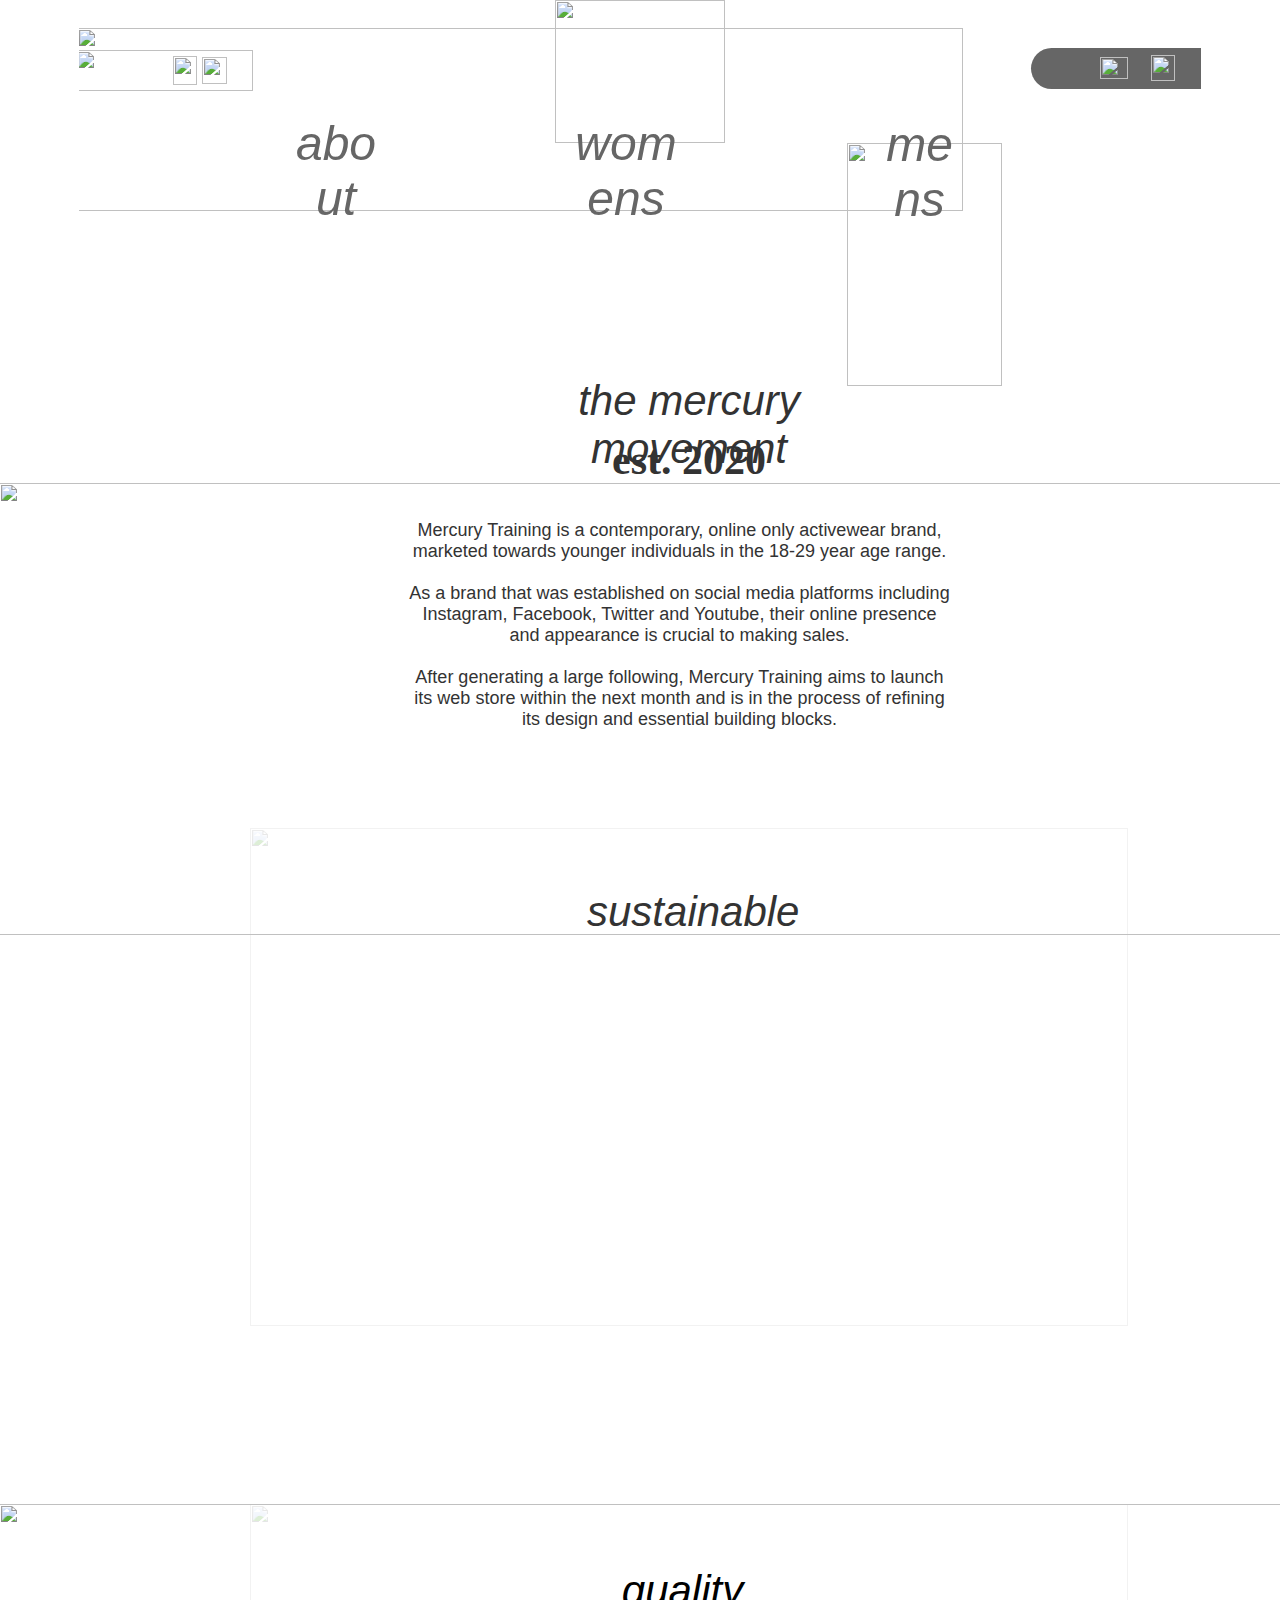
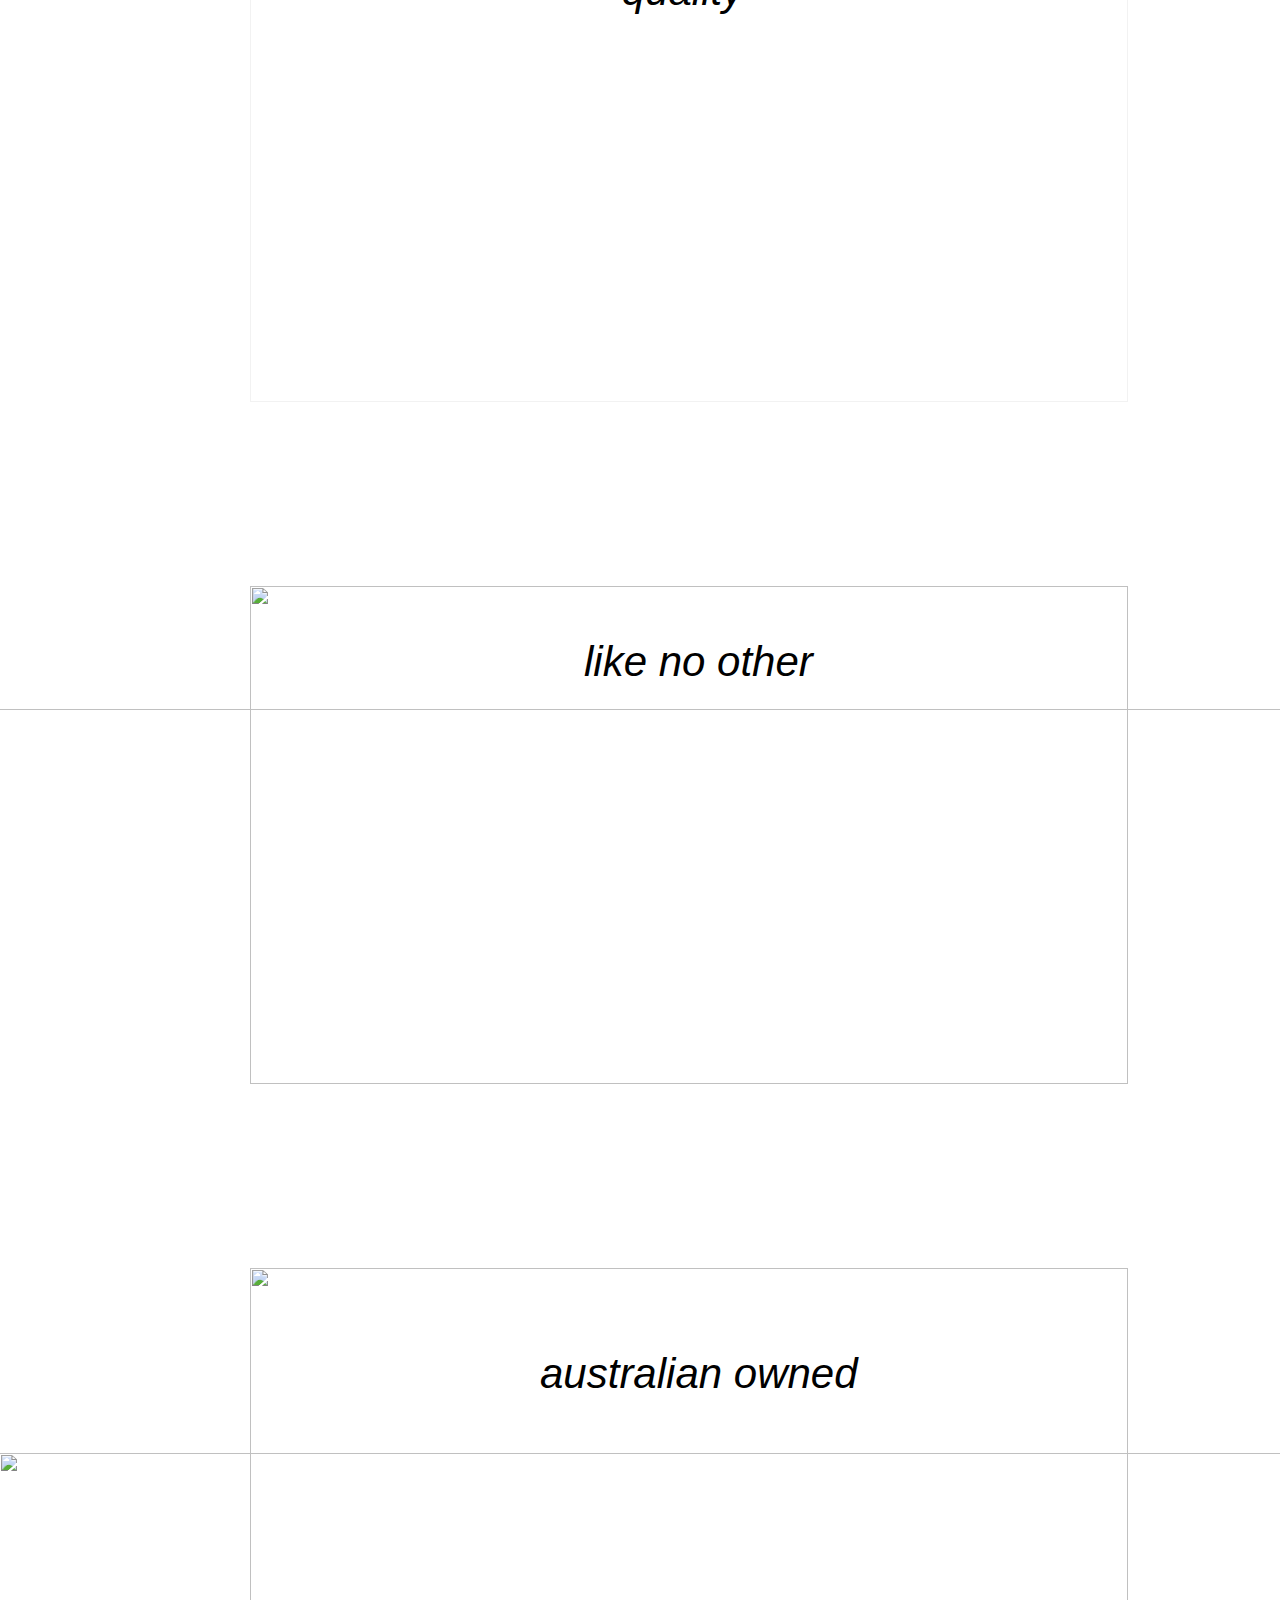
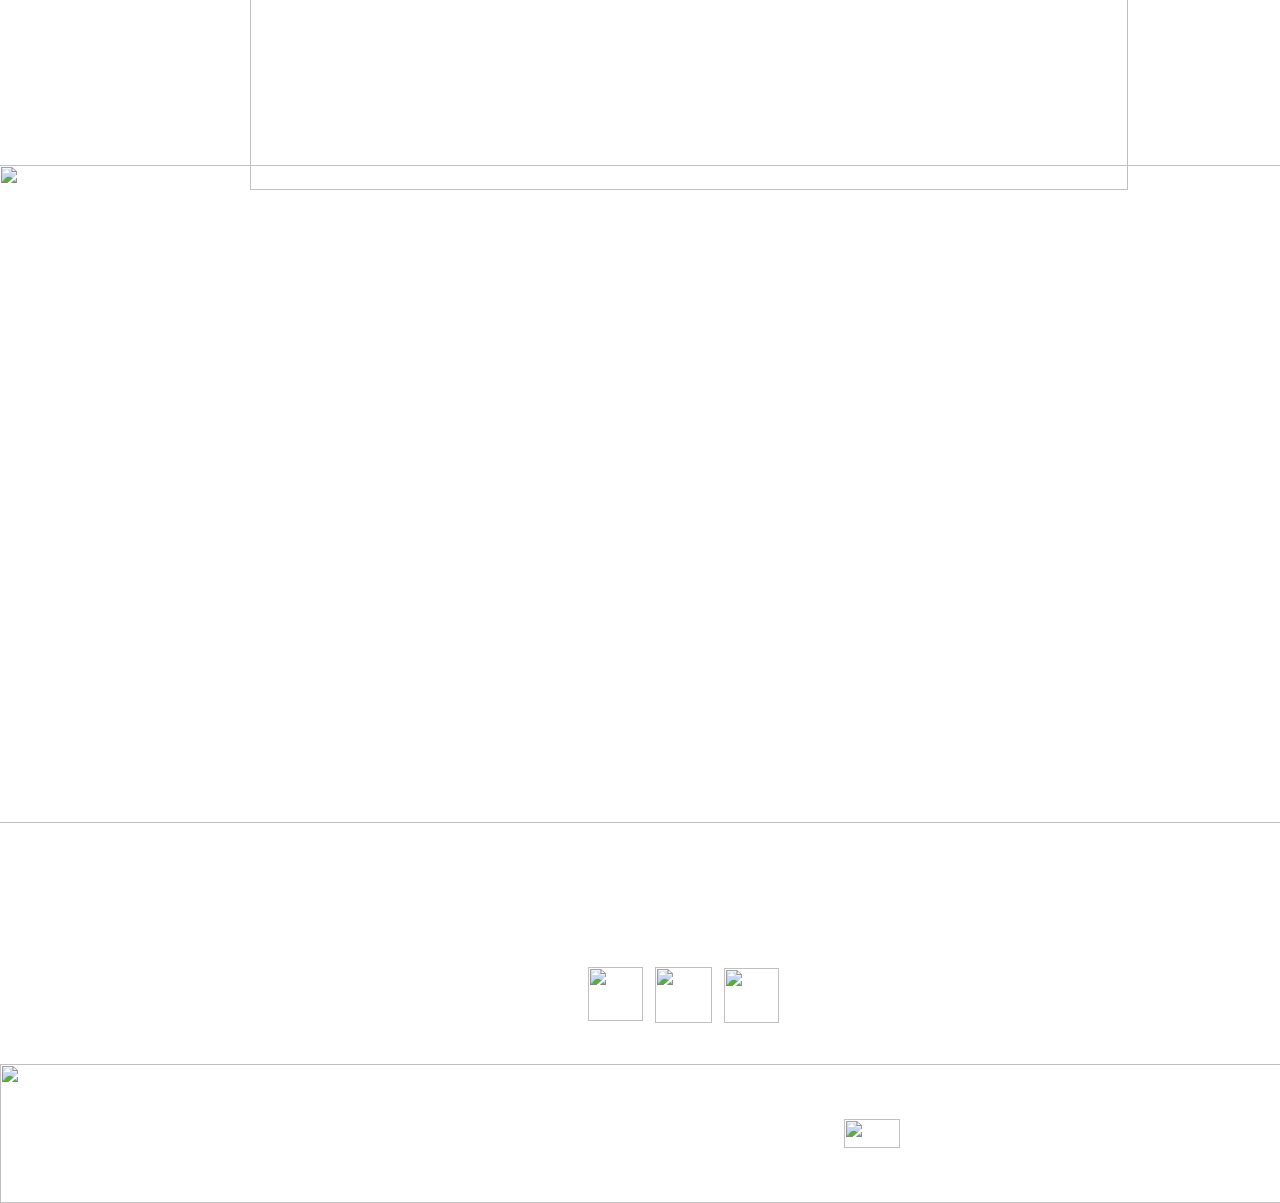
==== commit 5f07b331: "updated" ====
--- a/about.html
+++ b/about.html
@@ -757,6 +757,7 @@
       </div>
     </div>
     <script src="resources/scripts/axure/ios.js"></script>
-  
+    <!-- <script src="resources/scripts/axplayer.js"></script> -->
+
 
 </body></html>